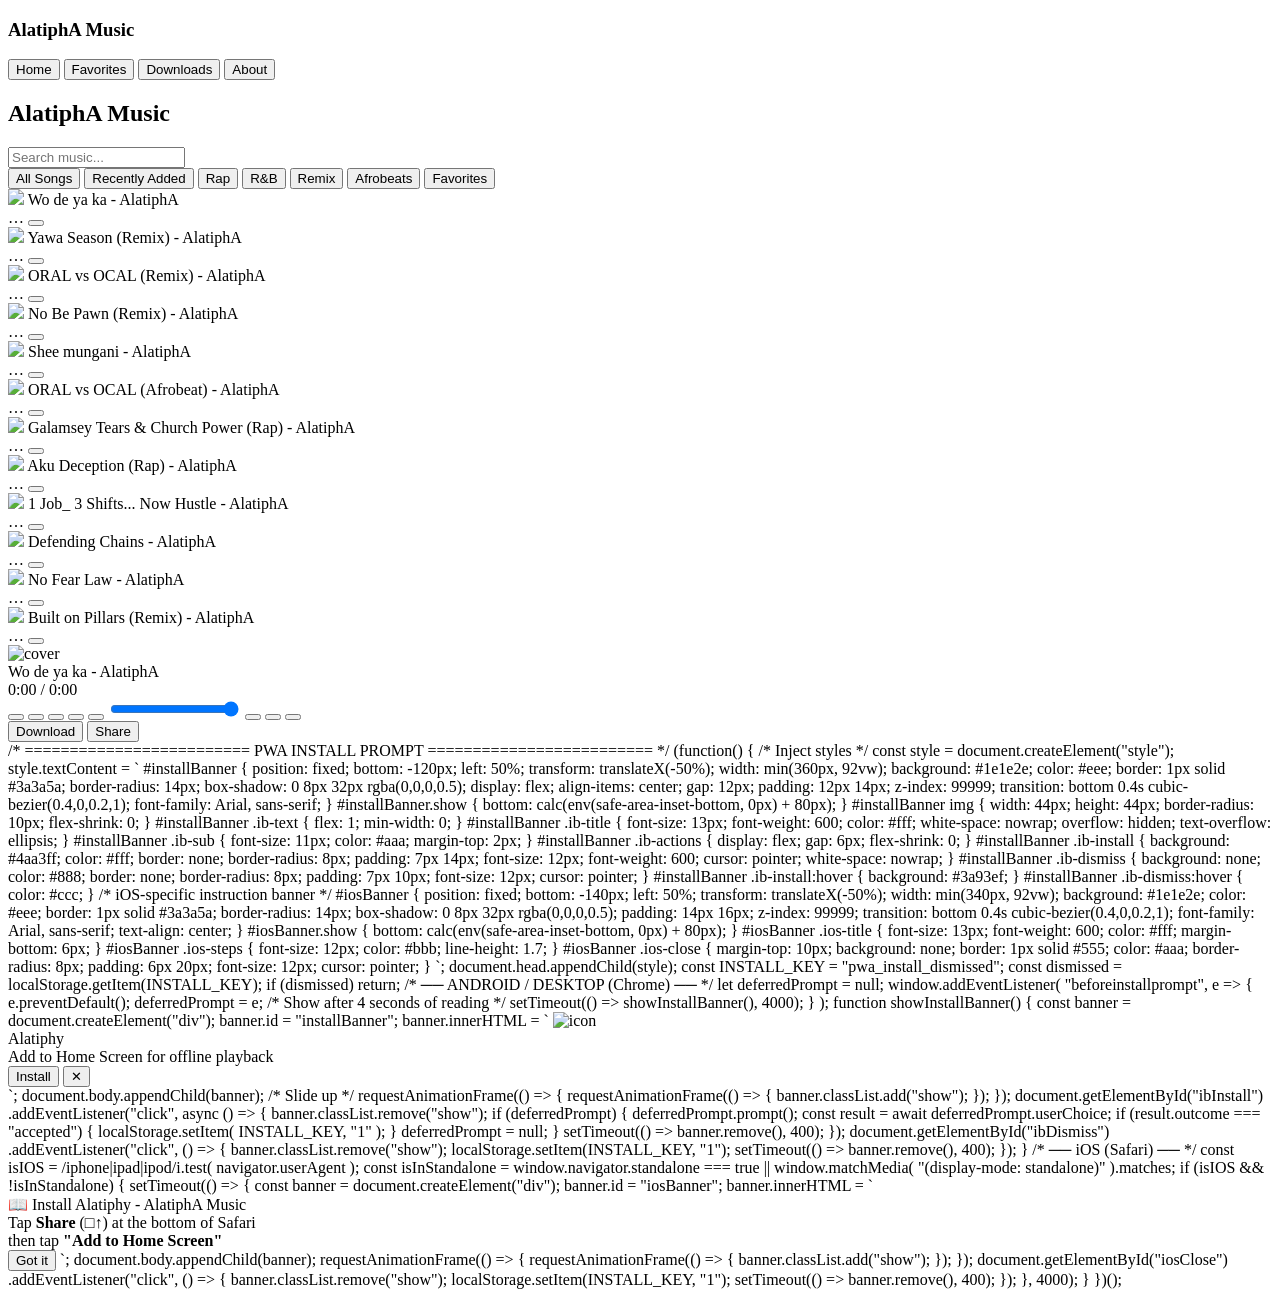
==== index.html @ 7be4a934 "Update version from v2 Beta 1 to v2 Beta 2" ====
<!DOCTYPE html>
<html lang="en">
<head>
<meta charset="UTF-8">
<meta name="viewport"
content="width=device-width, initial-scale=1.0">

<title>Alatiphy - AlatiphA Music</title>

<link rel="stylesheet"
href="https://cdnjs.cloudflare.com/ajax/libs/font-awesome/7.0.1/css/all.min.css"/>

<!-- Android -->
<link rel="manifest" href="manifest.json">
<meta name="theme-color" content="#956433">
<link rel="apple-touch-icon" href="icon-192.png">

<!-- iPhone -->
<meta name="apple-mobile-web-app-capable"
content="yes">

<meta name="apple-mobile-web-app-status-bar-style"
content="black-translucent">


  <link rel="preload"
        as="image"
        href="https://blogger.googleusercontent.com/img/b/R29vZ2xl/AVvXsEi0_lQRpa_X50T-4zAAYHZUqeUjqDb-JkeOgmg31u_2Apnsut3Nfe_zrvW1rqOq7aKxEjzgxcv2ndc7CC-Jo_9O0pbmva3vn8N0xqiscfAah_frGjHgAsiSpwJSqnV976_5FtENJDnyuIcSEpW0T-LBQctvRczjy54IvEGCb86MXy2_CVCZphGwj2NjV6uc/s500/AlatiphA_Music_Animation.png">

</head>
<body>
<div id="menu-overlay" class="menu-overlay"></div>

<div id="side-menu" class="side-menu">
  <div class="menu-content">

    <h3>AlatiphA Music</h3>

    <button class="menu-item" data-view="home">Home</button>
<button class="menu-item" data-view="favorites">Favorites</button>
<button class="menu-item" data-view="downloads">Downloads</button>
<button class="menu-item" data-view="about">About</button>

  </div>
</div>

<div class="app">
  <h2>
  <i id="menu-toggle" class="fas fa-bars"></i>
  AlatiphA Music
</h2>
  
  <div class="search-container">
    <input type="text" id="search" placeholder="Search music...">
    <button id="clear-search" class="clear-btn"><i class="fas fa-times"></i></button>
  </div>

<div class="filter-tabs">

<button class="tab-btn active"
data-playlist="all">
All Songs
</button>

<button class="tab-btn"
data-playlist="recentlyadded">
Recently Added 
</button>

<button class="tab-btn"
data-playlist="rap">
Rap
</button>

<button class="tab-btn"
data-playlist="rnb">
R&B
</button>

<button class="tab-btn"
data-playlist="remix">
Remix
</button>

<button class="tab-btn"
data-playlist="afrobeats">
Afrobeats
</button>

<button id="tab-favorites"
class="tab-btn">
<i class="fas fa-heart"></i>
Favorites
</button>

</div>
  
  <div id="list"></div>
</div>

<div class="player">
  <img id="cover" src="" alt="cover" />
  
  <div class="info">
    <div id="title">No song selected</div>
    <div id="time">0:00 / 0:00</div>
    <div class="bar" id="bar">
      <div id="progress"></div>
    </div>
  </div>

  <div class="controls">
      <button id="shuffle"><i class="fas fa-random"></i></button>
      
    <button id="prev"><i class="fas fa-backward"></i></button>
    <button id="play" class="play-btn"><i class="fas fa-play"></i></button>
    <button id="next"><i class="fas fa-forward"></i></button>

    <button id="repeat"><i class="fas fa-redo"></i></button>
    <input id="volume" type="range" min="0" max="1" step="0.01" value="1">
    <button id="mute"><i class="fas fa-volume-up"></i></button>
    <button id="menu-btn"><i class="fas fa-ellipsis-v"></i></button>
      <button id="collapse-btn"><i class="fas fa-chevron-down"></i></button>
  </div>

    <div id="menu" class="menu-popup">
    <button id="menu-download"><i class="fas fa-download"></i> Download</button>
    <button id="menu-share"><i class="fas fa-share-alt"></i> Share</button>
  </div>

  <audio id="audio" preload="metadata"></audio>
</div>

<link rel="stylesheet" href="style.css">

<script>
(function(){

// =======================
// DOM LAYER
// =======================
const DOM = {
  audio: document.getElementById("audio"),
  list: document.getElementById("list"),
  playBtn: document.getElementById("play"),
  muteBtn: document.getElementById("mute"),
  volume: document.getElementById("volume"),
  menuBtn: document.getElementById("menu-btn"),
  menuPopup: document.getElementById("menu"),
  menuDownload: document.getElementById("menu-download"),
  menuShare: document.getElementById("menu-share"),
  bar: document.getElementById("bar"),
  search: document.getElementById("search"),
  clearBtn: document.getElementById("clear-search"),
  tabFavorites: document.getElementById("tab-favorites"),
  repeatBtn: document.getElementById("repeat"),
  shuffleBtn: document.getElementById("shuffle"),
  player: document.querySelector(".player"),
  collapseBtn: document.getElementById("collapse-btn"),
  cover: document.getElementById("cover"),
  title: document.getElementById("title"),
  time: document.getElementById("time"),
  progress: document.getElementById("progress"),

  sideMenu: document.getElementById("side-menu"),
  overlay: document.getElementById("menu-overlay"),
  menuToggle: document.getElementById("menu-toggle")
};


// =======================
// DATA (SONGS)
// =======================

const COVER =
"https://blogger.googleusercontent.com/img/b/R29vZ2xl/AVvXsEi0_lQRpa_X50T-4zAAYHZUqeUjqDb-JkeOgmg31u_2Apnsut3Nfe_zrvW1rqOq7aKxEjzgxcv2ndc7CC-Jo_9O0pbmva3vn8N0xqiscfAah_frGjHgAsiSpwJSqnV976_5FtENJDnyuIcSEpW0T-LBQctvRczjy54IvEGCb86MXy2_CVCZphGwj2NjV6uc/s500/AlatiphA_Music_Animation.png";

const songs = [
{ 
   title: "Wo de ya ka - AlatiphA", 
   src: "https://archive.org/download/too-big-for-their-games-alatiph-a-ai-mp-3-160-k/Wo%20de%20ya%20ka%20-%20AlatiphA%20AI%28MP3_160K%29.mp3", 
   tags: ["rap", "afrobeats"]
},

{ title: "Yawa Season (Remix) - AlatiphA", 
  src: "https://archive.org/download/no-be-pawn-remix-alatiph-a-mp-3-160-k/Yawa%20Season%20%28Remix%29%20-%20AlatiphA%28MP3_160K%29.mp3", 
   tags: ["rap", "remix"]
},

{ 
   title: "ORAL vs OCAL (Remix) - AlatiphA", 
   src: "https://archive.org/download/no-be-pawn-remix-alatiph-a-mp-3-160-k/ORAL%20vs%20OCAL%20%28Remix%29%20-%20AlatiphA%28MP3_160K%29.mp3", 
   tags: ["rap", "remix"]
},

{ 
   title: "No Be Pawn (Remix) - AlatiphA", 
   src: "https://archive.org/download/no-be-pawn-remix-alatiph-a-mp-3-160-k/No%20Be%20Pawn%20%28Remix%29%20-%20AlatiphA%28MP3_160K%29.mp3", 
   tags: ["rap", "remix"]
},

{
   title: "Shee mungani - AlatiphA", 
   src: "https://archive.org/download/too-big-for-their-games-alatiph-a-ai-mp-3-160-k/Shee%20mungani%20-%20AlatiphA%20AI%28MP3_160K%29.mp3", 
   tags: ["rap", "afrobeats"]
},

{ 
   title: "ORAL vs OCAL (Afrobeat) - AlatiphA",     
   src: "https://archive.org/download/no-be-pawn-remix-alatiph-a-mp-3-160-k/ORAL%20vs%20OCAL%20-%20AlatiphA%28MP3_160K%29.mp3", 
   tags: ["rap", "afrobeats"]
},

{ 
   title: "Galamsey Tears & Church Power (Rap) - AlatiphA", 
   src: "https://archive.org/download/wins-only-reset-on-course-rap-alatiph-a/Galamsey%20Tears%20%26%20Church%20Power%20%28Rap%29%20-%20AlatiphA.mp3", 
   tags: ["rap", "recentlyadded"]
},

{ 
   title: "Aku Deception (Rap) - AlatiphA", 
   src: "https://archive.org/download/wins-only-reset-on-course-rap-alatiph-a/Aku%20Deception%20%28Rap%29%20-%20AlatiphA.mp3", 
   tags: ["rap", "recentlyadded"]
}, 

{ 
   title: "1 Job_ 3 Shifts... Now Hustle - AlatiphA", 
   src: "https://archive.org/download/too-big-for-their-games-alatiph-a-ai-mp-3-160-k/1%20Job_%203%20Shifts...%20Now%20Hustle%28MP3_160K%29.mp3", 
   tags: ["rap", "recentlyadded"]
},

{ 
   title: "Defending Chains - AlatiphA", 
   src: "https://archive.org/download/beyond-the-headlines-nyaba-diaries-alatiph-a/Defending%20Chains%20-%20AlatiphA.mp3", 
   tags: ["rap", "recentlyadded"]
},

{ 
   title: "No Fear Law - AlatiphA", 
   src: "https://archive.org/download/beyond-the-headlines-nyaba-diaries-alatiph-a/No%20Fear%20Law%20-%20AlatiphA.mp3", 
   tags: ["rap", "recentlyadded"]
},

{ 
   title: "Built on Pillars (Remix) - AlatiphA", 
   src: "https://archive.org/download/built-on-pillars-alatiph-a/Built%20on%20Pillars%20%28Remix%29%20-%20AlatiphA.mp3", 
   tags: ["remix", "recentlyadded"]
}
  ];


// =======================
// STATE LAYER
// =======================
const STATE = {
  songs: songs,
  
  db: null,
  downloadedSongs: {}, 

  currentIndex: (() => {
  const i = parseInt(localStorage.getItem("index"));
  return isNaN(i) ? 0 : i;
})(),

  favorites: JSON.parse(localStorage.getItem("favorites")) || [],
  activePlaylist: "all",
  showFavoritesOnly: false,
  shuffle: false,
  repeat: localStorage.getItem("repeat") || "off",
  isMuted: JSON.parse(localStorage.getItem("muted")) || false,
lastVolume: parseFloat(localStorage.getItem("volume")) || 1,
  isMini: false,
  isSeeking: false,
  view: "home", 
  touchStartTime: 0,
  isSwipeAllowed: false,
  durations: {}, 
  renderTimer: null, 
  nextBufferAudio: new Audio()
};

const DURATION_KEY = "alatipha_durations_v2";

try {
  const cached = JSON.parse(localStorage.getItem(DURATION_KEY));

  if (cached && typeof cached === "object") {
    STATE.durations = cached.durations || {};
    STATE.durationHash = cached.hash || "";
  }

} catch (e) {
  STATE.durations = {};
  STATE.durationHash = "";
}

function generateSongHash() {
  return STATE.songs.map(s => s.src).join("|");
}

console.log("Songs loaded:", STATE.songs.length);

//DURATION LOADER 
function loadDurations() {

  const currentHash = generateSongHash();

  // ✅ If songs unchanged and durations exist → STOP
  if (
    STATE.durationHash === currentHash &&
    Object.keys(STATE.durations).length === STATE.songs.length
  ) {
    console.log("Durations already cached. Skipping scan.");
    return;
  }

  console.log("Scanning durations...");

  STATE.durationHash = currentHash;

  let index = 0;

  function scanNext() {

    if (index >= STATE.songs.length) {
      console.log("Duration scan complete.");
      saveDurations();
      return;
    }

    // skip already cached
    if (STATE.durations[index]) {
      index++;
      scanNext();
      return;
    }

    const audio = new Audio();
    audio.src = STATE.songs[index].src;
    audio.preload = "metadata";

    audio.addEventListener("loadedmetadata", () => {

      const duration = audio.duration;

      if (duration && isFinite(duration)) {
        STATE.durations[index] = duration;

        // Save progressively (safe)
        saveDurations();

        // Update only that item visually
        updateSingleDuration(index, duration);
      }

      index++;

      // throttle to avoid UI lag
      setTimeout(scanNext, 150);
    });

    audio.addEventListener("error", () => {
      index++;
      setTimeout(scanNext, 150);
    });
  }

  scanNext();
}

/* ===== UPDATE DURATION ===== */

function updateSingleDuration(index, duration) {

  const el = DOM.list.querySelector(
    `.song[data-index="${index}"] .duration`
  );

  if (el) {
    el.textContent = formatTime(duration);
  }
}

/* ===== SAVE DURATIONS ===== */
function saveDurations() {
  try {
    localStorage.setItem(
      DURATION_KEY,
      JSON.stringify({
        durations: STATE.durations,
        hash: STATE.durationHash
      })
    );
  } catch (e) {
    console.log("Duration save failed", e);
  }
}


// =======================
// INDEXED DB
// =======================

const DB = {
  name: "AlatiphAMusicDB",
  version: 1,
  database: null
};

// OPEN DATABASE
function openDatabase() {

  return new Promise((resolve, reject) => {

    const request = indexedDB.open(
      DB.name,
      DB.version
    );

    // CREATE TABLES
    request.onupgradeneeded = function (event) {

      const db = event.target.result;

      // SONG STORAGE
      if (!db.objectStoreNames.contains("songs")) {

        const store = db.createObjectStore(
          "songs",
          { keyPath: "id" }
        );

        store.createIndex(
          "title",
          "title",
          { unique: false }
        );
      }
    };

    // SUCCESS
    request.onsuccess = function (event) {

      DB.database = event.target.result;

      console.log("IndexedDB ready");

      resolve(DB.database);
    };

    // ERROR
    request.onerror = function (event) {

      console.error(
        "IndexedDB failed",
        event.target.error
      );

      reject(event.target.error);
    };
  });
}

/* ===== SAVE SONG ===== */
  
function saveSongToDB(songData) {

  return new Promise((resolve, reject) => {

    try {

      const transaction = DB.database.transaction(
        ["songs"],
        "readwrite"
      );

      const store = transaction.objectStore("songs");

      const request = store.put(songData);

      request.onsuccess = () => {
        resolve(true);
      };

      request.onerror = (event) => {

        console.error(
          "Failed to save song",
          event.target.error
        );

        reject(event.target.error);
      };

    } catch (err) {

      console.error(err);

      reject(err);
    }
  });
}

/* ===== GET SONGS ===== */
  
function getSongFromDB(id) {

  return new Promise((resolve, reject) => {

    try {

      const transaction = DB.database.transaction(
        ["songs"],
        "readonly"
      );

      const store = transaction.objectStore("songs");

      const request = store.get(id);

      request.onsuccess = () => {
        resolve(request.result || null);
      };

      request.onerror = (event) => {

        console.error(
          "Failed to get song",
          event.target.error
        );

        reject(event.target.error);
      };

    } catch (err) {

      console.error(err);

      reject(err);
    }
  });
}

// GET ALL DOWNLOADED SONGS
function getAllDownloadedSongs() {

  return new Promise((resolve, reject) => {

    try {

      const transaction = DB.database.transaction(
        ["songs"],
        "readonly"
      );

      const store = transaction.objectStore("songs");

      const request = store.getAll();

      request.onsuccess = () => {
        resolve(request.result || []);
      };

      request.onerror = (event) => {

        console.error(
          "Failed to load downloads",
          event.target.error
        );

        reject(event.target.error);
      };

    } catch (err) {

      console.error(err);

      reject(err);
    }
  });
}


// =======================
// LOGIC
// =======================

/* ===== SCHEDULE RENDER ===== */
function scheduleRender() {

  if (STATE.renderTimer) return;

  STATE.renderTimer = requestAnimationFrame(() => {
    renderList(DOM.search.value);
    STATE.renderTimer = null;
  });
}

/* ===== LOAD SONG ===== */
async function loadSong() {

  const song = STATE.songs[STATE.currentIndex];
  if (!song) return;

  try {

    let src = song.src;

    // USE DOWNLOADED BLOB IF AVAILABLE
    if (STATE.downloadedSongs[song.src]) {

      src = URL.createObjectURL(
        STATE.downloadedSongs[song.src].blob
      );
    }

    DOM.audio.src = src;

    DOM.cover.src = song.cover || COVER || "";

    if (!DOM.cover.src) {
      DOM.cover.src = COVER;
    }

    DOM.title.innerHTML =
      `<span data-title="${song.title}">
        ${song.title}
      </span>`;

    DOM.cover.classList.add("loading");

    DOM.audio.addEventListener("canplay", () => {
      DOM.cover.classList.remove("loading");
    }, { once: true });

    updateMarquee();

    DOM.playBtn.innerHTML =
      '<i class="fas fa-play"></i>';

    DOM.playBtn.classList.remove("pause");

    highlightActiveTrack();

  } catch (err) {

    console.error("loadSong failed", err);
  }
}

/* ===== PLAY SONG ===== */
function playSong() {

  DOM.audio.play()

    .then(() => {

      DOM.playBtn.innerHTML =
        '<i class="fas fa-pause"></i>';

      DOM.playBtn.classList.add("pause");

      DOM.cover.classList.add("playing");

      setTimeout(preloadNextTrack, 200);

      savePlaybackState(true);
    })

    .catch(err => {

      console.error("Playback failed", err);

      DOM.playBtn.innerHTML =
        '<i class="fas fa-play"></i>';

      DOM.playBtn.classList.remove("pause");

      DOM.cover.classList.remove("playing");

      savePlaybackState(false);
    });
}

/* ===== PLAY SONG ===== */
function pauseSong(){

  DOM.audio.pause();

  savePlaybackState(false);

  DOM.playBtn.innerHTML =
    '<i class="fas fa-play"></i>';

  DOM.playBtn.classList.remove("pause");

  DOM.cover.classList.remove("playing");
}

/* ===== NEXT SONG ===== */
function nextSong(){
  STATE.currentIndex =
    (STATE.currentIndex + 1) % STATE.songs.length;

  saveState();
  loadSong();
  playSong();
}

/* ===== PREVIOUS SONG ===== */
function prevSong(){
  STATE.currentIndex =
    (STATE.currentIndex - 1 + STATE.songs.length) % STATE.songs.length;

  saveState();
  loadSong();
  playSong();
}

/* ===== UPDATE REPEAT BUTTON ===== */
function updateRepeatButton() {

  DOM.repeatBtn.classList.remove("active");

  if (STATE.repeat === "off") {
    DOM.repeatBtn.innerHTML = '<i class="fas fa-redo"></i>';
  }

  if (STATE.repeat === "one") {
    DOM.repeatBtn.classList.add("active");
    DOM.repeatBtn.innerHTML = '<i class="fas fa-redo"></i>';
  }

  if (STATE.repeat === "all") {
    DOM.repeatBtn.classList.add("active");
    DOM.repeatBtn.innerHTML = '<i class="fas fa-repeat"></i>';
  }
}

/* ===== PRELOAD NEXT TRACK ===== */
function preloadNextTrack() {

  const nextIndex = getNextIndex("next");
  if (nextIndex === null) return;

  const nextSong = STATE.songs[nextIndex];
  if (!nextSong) return;

  if (STATE.nextBufferAudio.src === nextSong.src) return;

  STATE.nextSongIndex = nextIndex;

  STATE.nextBufferAudio.src = nextSong.src;
  STATE.nextBufferAudio.load();

  STATE.nextBufferAudio.play()
    .then(() => {
      STATE.nextBufferAudio.pause();
      STATE.nextBufferAudio.currentTime = 0;
    })
    .catch(() => {});
}

/* ===== SAVE STATE ===== */
function saveState(){
  localStorage.setItem("index", STATE.currentIndex);
}

/* ===== SAVE PLAYLIST STATE ===== */
function savePlaybackState(isPlaying) {
  localStorage.setItem("isPlaying", isPlaying);
}

/* ===== RENDER LIST ===== */
function renderList(filter=""){

  DOM.list.innerHTML = "";

  const playlist = getCurrentPlaylist();

  playlist.forEach(item => {

    const song = item.song;
    const i = item.index;

    const hasFilter = filter.trim() !== "";
    const isMatch = song.title.toLowerCase().includes(filter.toLowerCase());
    const isCurrent = i === STATE.currentIndex;

// Only filter when user is actually searching
if (hasFilter && !isMatch && !isCurrent) return;

    const div = document.createElement("div");
    div.className = "song";
    
    if (isDownloaded(i)) {
  div.classList.add("downloaded");
}

    div.dataset.index = i;

    const isFav = STATE.favorites.includes(i);

    const duration = STATE.durations[i];

div.innerHTML = `
  <img src="${song.cover || COVER}">
  <span>${song.title}</span>

  <div class="song-right">
    <span class="duration">
      ${duration ? formatTime(duration) : "…"}
    </span>

    <button class="heart ${isFav ? "liked" : ""}">
      <i class="${isFav ? "fas" : "far"} fa-heart"></i>
    </button>
  </div>
`;

    // play
    div.onclick = (e) => {

  if (e.target.closest(".heart")) return;

  if (STATE.currentIndex === i) {
    // toggle play/pause instead
    DOM.audio.paused ? playSong() : pauseSong();
    return;
  }

  STATE.currentIndex = i;

  loadSong();
  playSong();
  highlightActiveTrack();
  saveState();
};

    // favorite
    div.querySelector(".heart").onclick = (e)=>{
      e.stopPropagation();

      if(STATE.favorites.includes(i)){
        STATE.favorites =
          STATE.favorites.filter(x=>x!==i);
      }else{
        STATE.favorites.push(i);
      }

      localStorage.setItem(
        "favorites",
        JSON.stringify(STATE.favorites)
      );

      renderList(DOM.search.value);
    };

    DOM.list.appendChild(div);
  });

}

/* ===== UPDATE MARQUEE ===== */
function updateMarquee() {

  const span = DOM.title.querySelector("span");
  if (!span) return;

  // reset first
  DOM.title.classList.remove("marquee");
  span.style.animationDuration = "0s";

  // WAIT for layout to settle properly
  setTimeout(() => {

    const textWidth = span.scrollWidth;
    const containerWidth = DOM.title.clientWidth;

    // debug (optional)
    // console.log({ textWidth, containerWidth });

    if (textWidth > containerWidth) {

      // slower base speed
let speed = 30;

// even slower in mini player (feels more natural)
if (STATE.isMini) speed = 22;

const gap = STATE.isMini ? 40 : 60;
const distance = textWidth + gap;

// minimum duration so short overflow doesn't rush
let duration = distance / speed;
duration = Math.max(duration, 6); // never faster than 6s

span.style.animationDuration = duration + "s";

      span.style.animationDuration = duration + "s";

      DOM.title.classList.add("marquee");
    }

  }, 50); // small delay is key
}

/* ===== UPDATE TIME ===== */
function updateTime(){
  if(!DOM.audio.duration) return;

  if (!STATE.isSeeking) {
  DOM.progress.style.width =
    (DOM.audio.currentTime / DOM.audio.duration) * 100 + "%";
}

  DOM.time.textContent =
    formatTime(DOM.audio.currentTime) +
    " / " +
    formatTime(DOM.audio.duration);
}

/* ===== FORMAT TIME ===== */
function formatTime(s) {

  if (
    s === undefined ||
    s === null ||
    isNaN(s) ||
    !isFinite(s)
  ) {
    return "0:00";
  }

  const m = Math.floor(s / 60);
  const sec = Math.floor(s % 60);

  return m + ":" + (sec < 10 ? "0" : "") + sec;
}

function getPlaylistByTag(tag){

  const normalized = (tag || "").toLowerCase();

  return STATE.songs
    .map((song, index) => ({ song, index }))
    .filter(item => {

      if(normalized === "all") return true;

      if(!item.song.tags) return false;

      return item.song.tags
        .map(t => t.toLowerCase())
        .includes(normalized);

    });
}

function getCurrentPlaylist(){

  // DOWNLOADS VIEW
  if (STATE.view === "downloads") {

    return STATE.songs
      .map((song, index) => ({ song, index }))
      .filter(item => isDownloaded(item.index));
  }

  // FAVORITES VIEW
  if (STATE.showFavoritesOnly){

    return STATE.songs
      .map((song,index)=>({song,index}))
      .filter(item => STATE.favorites.includes(item.index));
  }

  // NORMAL PLAYLISTS
  return getPlaylistByTag(STATE.activePlaylist);
}

// SWITCH VIEW HELPER 

function resetUIState() {
  DOM.search.value = "";
  DOM.clearBtn.style.display = "none";
}

// SWITCH VIEW 
function switchView(view) {

  STATE.view = view;

  resetUIState();

  // RESET FAVORITES MODE
  STATE.showFavoritesOnly = false;

  if (view === "home") {

    STATE.activePlaylist = "all";

    renderList();

    setTimeout(highlightActiveTrack, 50);
  }

  else if (view === "favorites") {

    STATE.showFavoritesOnly = true;

    renderList();

    setTimeout(highlightActiveTrack, 50);
  }

  else if (view === "downloads") {

    renderDownloads();
  }

  else if (view === "about") {

    showAbout();
  }

  updateActiveTab();
}

/* =========================
   RENDER DOWNLOADS
========================= */

async function renderDownloads() {

  DOM.list.innerHTML =
    `<div style="padding:15px;">
      Loading downloads...
    </div>`;

  try {

    const downloads = await getAllDownloadedSongs();

    DOM.list.innerHTML = "";

    if (!downloads.length) {

      DOM.list.innerHTML =
        `<div style="padding:15px;">
          No downloaded songs yet
        </div>`;

      return;
    }

    STATE.songs.forEach((song, originalIndex) => {

  const download =
    STATE.downloadedSongs[song.src];

  if (!download) return;

      const div = document.createElement("div");

      div.className = "song";
      div.dataset.index = originalIndex;

      const isFav =
        STATE.favorites.includes(originalIndex);

      div.innerHTML = `
        <img src="${song.cover || COVER}">

        <span>${song.title}</span>

        <div class="song-right">

          <button class="heart ${isFav ? "liked" : ""}">
            <i class="${isFav ? "fas" : "far"} fa-heart"></i>
          </button>

        </div>
      `;

      // PLAY
      div.onclick = (e) => {

  if (e.target.closest(".heart")) return;

  STATE.currentIndex = originalIndex;

  loadSong();
  playSong();
  highlightActiveTrack();
  saveState();
};

      // FAVORITE
      div.querySelector(".heart").onclick = (e) => {

        e.stopPropagation();

        if (STATE.favorites.includes(originalIndex)) {

          STATE.favorites =
            STATE.favorites.filter(
              x => x !== originalIndex
            );

        } else {

          STATE.favorites.push(originalIndex);
        }

        localStorage.setItem(
          "favorites",
          JSON.stringify(STATE.favorites)
        );

        renderDownloads();
      };

      DOM.list.appendChild(div);
    });

    highlightActiveTrack();

  } catch (err) {

    console.error(err);

    DOM.list.innerHTML =
      `<div style="padding:15px;">
        Failed to load downloads
      </div>`;
  }
}
  

/* =========================
   ABOUT
========================= */

function showAbout() {

  DOM.list.innerHTML = `
    <div style="padding:15px; line-height:1.6;">
      <h3>AlatiphA Music</h3>
      <p>With AlatiphA, it’s easy to listen to tailored online and offline music on your phone, your computer, your tablet and more.</p>
      <p>Version: v2 Beta 2</p>
    </div>
  `;
}

/* =========================
   NAVIGATION 
========================= */

/* 🔥 SOURCE OF TRUTH FOR NAVIGATION */
function getNextIndex(direction = "next") {

  const playlist = getCurrentPlaylist();
  if (!playlist.length) return null;

  const currentPos = playlist.findIndex(
    item => item.index === STATE.currentIndex
  );

  if (currentPos === -1) return null;

  // REPEAT ONE
  if (STATE.repeat === "one") {
    return STATE.currentIndex;
  }

  // SHUFFLE
  if (STATE.shuffle) {

    if (playlist.length === 1) return STATE.currentIndex;

    let newPos;

    do {
      newPos = Math.floor(Math.random() * playlist.length);
    } while (playlist[newPos].index === STATE.currentIndex);

    return playlist[newPos].index;
  }

  // NORMAL MOVE
  let newPos = direction === "next"
    ? currentPos + 1
    : currentPos - 1;

  // REPEAT ALL
  if (STATE.repeat === "all") {
    if (newPos >= playlist.length) newPos = 0;
    if (newPos < 0) newPos = playlist.length - 1;
  }

  // REPEAT OFF
  if (STATE.repeat === "off") {
    if (newPos >= playlist.length || newPos < 0) {
      return null;
    }
  }

  return playlist[newPos].index;
}

//SHUFFLE 
function updateShuffleButton() {
  DOM.shuffleBtn.classList.toggle("active", STATE.shuffle);
}

//VOLUME & MUTE 
function updateVolumeUI() {

  DOM.volume.value = STATE.isMuted ? 0 : STATE.lastVolume;

  if (STATE.isMuted || STATE.lastVolume === 0) {
    DOM.muteBtn.innerHTML = '<i class="fas fa-volume-mute"></i>';
    DOM.muteBtn.classList.add("active");
  } else {
    DOM.muteBtn.innerHTML = '<i class="fas fa-volume-up"></i>';
    DOM.muteBtn.classList.remove("active");
  }
}

function applyVolume() {

  DOM.audio.volume = STATE.isMuted ? 0 : STATE.lastVolume;

  updateVolumeUI();
}

//TIME UPDATER 
function seek(e) {

  const rect = DOM.bar.getBoundingClientRect();
  const x = e.touches ? e.touches[0].clientX : e.clientX;

  let percent = (x - rect.left) / rect.width;

  percent = Math.max(0, Math.min(1, percent));

  DOM.progress.style.width = (percent * 100) + "%";

  if (DOM.audio.duration) {
    DOM.audio.currentTime = percent * DOM.audio.duration;
  }
}

DOM.bar.addEventListener("click", seek);

//Start dragging
DOM.bar.addEventListener("mousedown", (e) => {
  STATE.isSeeking = true;
  seek(e);
});

DOM.bar.addEventListener("touchstart", (e) => {
  STATE.isSeeking = true;
  seek(e);
});

//Move while dragging
document.addEventListener("mousemove", (e) => {
  if (!STATE.isSeeking) return;
  seek(e);
});

document.addEventListener("touchmove", (e) => {
  if (!STATE.isSeeking) return;
  seek(e);
});

//End dragging
document.addEventListener("mouseup", () => {
  STATE.isSeeking = false;
});

document.addEventListener("touchend", () => {
  STATE.isSeeking = false;
});

//Prevent page scroll while dragging on mobile:
DOM.bar.addEventListener("touchmove", (e) => {
  if (STATE.isSeeking) e.preventDefault();
}, { passive: false });

//HIGHLIGHTING TRACKS
function highlightActiveTrack() {

  const current = document.querySelector(".song.active");
  if (current) current.classList.remove("active");

  const active = DOM.list.querySelector(
    `.song[data-index="${STATE.currentIndex}"]`
  );

  if (active) {
    active.classList.add("active");

    requestAnimationFrame(() => {
      active.scrollIntoView({
        block: "nearest",
        behavior: "smooth"
      });
    });
  }
}

/* ===== DEBOUNCE ===== */
function debounce(fn, delay = 200) {
  let timer;

  return function (...args) {
    clearTimeout(timer);
    timer = setTimeout(() => fn.apply(this, args), delay);
  };
}

const handleSearch = debounce((value) => {
  renderList(value);

  // only scroll when search is empty
  if (!value) {
    setTimeout(() => {
      highlightActiveTrack();
    }, 50);
  }
}, 200);

function getCurrentSong() {
  return STATE.songs[STATE.currentIndex] || null;
}

function isDownloaded(index) {

  const song = STATE.songs[index];
  if (!song) return false;

  return !!STATE.downloadedSongs[song.src];
}

async function loadDownloadedSongsMap() {

  try {

    const downloads = await getAllDownloadedSongs();

    STATE.downloadedSongs = {};

    downloads.forEach(item => {
      STATE.downloadedSongs[item.id] = item;
    });

  } catch (err) {

    console.error("Failed loading download map", err);
  }
}


// =======================
// SWIPE GESTURES
// =======================

DOM.player.addEventListener("touchstart", (e) => {

  STATE.isSwipeAllowed = !e.target.closest(
    ".bar, #volume, button, input"
  );

  if (!STATE.isSwipeAllowed) return;

  const touch = e.touches[0];

  STATE.touchStartX = touch.clientX;
  STATE.touchStartY = touch.clientY;
  STATE.touchStartTime = Date.now();
});

DOM.player.addEventListener("touchend", (e) => {

  if (!STATE.isSwipeAllowed || STATE.isSeeking) return;

  const touch = e.changedTouches[0];

  STATE.touchEndX = touch.clientX;
  STATE.touchEndY = touch.clientY;

  const timeTaken = Date.now() - STATE.touchStartTime;

  handleSwipe(timeTaken);
});

function handleSwipe(timeTaken) {

  const dx = STATE.touchEndX - STATE.touchStartX;
  const dy = STATE.touchEndY - STATE.touchStartY;

  const absX = Math.abs(dx);
  const absY = Math.abs(dy);

  // distance thresholds
  const minDistance = 60;

  // velocity (px per ms)
  const velocityX = absX / timeTaken;
  const velocityY = absY / timeTaken;

  // fast swipe threshold
  const fastSwipe = 0.4;

  // ignore tiny movement
  if (absX < 20 && absY < 20) return;

  // HORIZONTAL
  if (absX > absY) {

    const isFast = velocityX > fastSwipe;

    if (absX > minDistance || isFast) {

      if (dx < 0) {

  const nextIndex = getNextIndex("next");

  if (nextIndex === null) return;

  STATE.currentIndex = nextIndex;

} else {

  const prevIndex = getNextIndex("prev");

  if (prevIndex === null) return;

  STATE.currentIndex = prevIndex;
}

saveState();
loadSong();
playSong();
highlightActiveTrack();     
    }
  }

  // VERTICAL
  else {

    const isFast = velocityY > fastSwipe;

    if (absY > minDistance || isFast) {

      if (dy > 0) {
        // DOWN → COLLAPSE
        STATE.isMini = true;
        DOM.player.classList.add("mini");
           setTimeout(updateMarquee, 80);
      } else {
        // UP → EXPAND
        STATE.isMini = false;
        DOM.player.classList.remove("mini");
          setTimeout(updateMarquee, 80);
      }
    }
  }
}


// =======================
// EVENTS
// =======================

DOM.playBtn.onclick = () => {
  DOM.audio.paused ? playSong() : pauseSong();
};

//NEXT BUTTON 
document.getElementById("next").onclick = () => {

  const nextIndex = getNextIndex("next");

  if (nextIndex === null) {
    pauseSong();
    return;
  }

  STATE.currentIndex = nextIndex;

  loadSong();
  playSong();
  highlightActiveTrack();
  saveState();
};

//PREVIOUS BUTTON  
document.getElementById("prev").onclick = () => {

  const prevIndex = getNextIndex("prev");

  if (prevIndex === null) return;

  STATE.currentIndex = prevIndex;

  loadSong();
  playSong();
  highlightActiveTrack();
  saveState();
};

DOM.clearBtn.onclick = () => {

  DOM.search.value = "";

  DOM.clearBtn.style.display = "none";

  renderList("");

setTimeout(() => {
  highlightActiveTrack();
}, 50);

  DOM.search.focus();
};

DOM.audio.addEventListener("timeupdate", updateTime);

//AUDIO
DOM.audio.addEventListener("ended", function () {

  // REPEAT ONE
  if (STATE.repeat === "one") {

    DOM.audio.currentTime = 0;
    playSong();
    return;
  }

  const nextIndex = getNextIndex("next");

  // END OF PLAYLIST
  if (nextIndex === null) {

    // repeat all fallback
    if (STATE.repeat === "all") {

      const playlist = getCurrentPlaylist();

      if (playlist.length) {

        STATE.currentIndex = playlist[0].index;

        loadSong();
        playSong();
        highlightActiveTrack();
        saveState();
      }
    }

    else {

      pauseSong();
      DOM.audio.currentTime = 0;
    }

    return;
  }

  STATE.currentIndex = nextIndex;

  loadSong();
  playSong();
  highlightActiveTrack();
  saveState();
});

// MENU
if (DOM.menuToggle && DOM.overlay && DOM.sideMenu) {

  DOM.menuToggle.onclick = () => {
    DOM.sideMenu.classList.add("open");
    DOM.overlay.classList.add("show");
  };

  DOM.overlay.onclick = () => {
    DOM.sideMenu.classList.remove("open");
    DOM.overlay.classList.remove("show");
  };
}

// SIDE MENU NAVIGATION 
document.querySelectorAll(".menu-item").forEach(btn => {
  btn.onclick = () => {

    const view = btn.dataset.view;
    STATE.view = view;

    DOM.sideMenu.classList.remove("open");
    DOM.overlay.classList.remove("show");

    switchView(view);
  };
});


// COLLAPSE PLAYER
DOM.collapseBtn.onclick = () => {

  STATE.isMini = !STATE.isMini;

  DOM.player.classList.toggle("mini", STATE.isMini);

  // re-measure title after layout change
  setTimeout(updateMarquee, 80);
};


//TAB CLICK LOGIC 
document.querySelectorAll(".tab-btn[data-playlist]").forEach(btn => {

  btn.onclick = function(){

    // RETURN TO HOME VIEW
    STATE.view = "home";

    STATE.showFavoritesOnly = false;

    STATE.activePlaylist =
      this.dataset.playlist.toLowerCase();

    renderList(DOM.search.value);

    highlightActiveTrack();

    updateActiveTab();
  };

});

//FAVORITES TAB 
DOM.tabFavorites.onclick = ()=>{

  STATE.view = "favorites";

  STATE.showFavoritesOnly = true;

  renderList(DOM.search.value);

  highlightActiveTrack();

  updateActiveTab();
};

//ACTIVE TAB HIGHLIGHT 
function updateActiveTab(){

  document.querySelectorAll(".tab-btn")
    .forEach(btn => btn.classList.remove("active"));

  if(STATE.showFavoritesOnly){
    DOM.tabFavorites.classList.add("active");
    return;
  }

  const btn = [...document.querySelectorAll(".tab-btn[data-playlist]")]
    .find(b => b.dataset.playlist.toLowerCase() === STATE.activePlaylist);

  if(btn) btn.classList.add("active");
}

//SHUFFLE 
DOM.shuffleBtn.onclick = () => {

  STATE.shuffle = !STATE.shuffle;

  localStorage.setItem("shuffle", STATE.shuffle);

  updateShuffleButton();
  
};

//REPEAT 
DOM.repeatBtn.onclick = () => {

  if (STATE.repeat === "off") {
    STATE.repeat = "one";
  }
  else if (STATE.repeat === "one") {
    STATE.repeat = "all";
  }
  else {
    STATE.repeat = "off";
  }

  localStorage.setItem("repeat", STATE.repeat);

  updateRepeatButton();
};

//VOLUME SLIDER
DOM.volume.oninput = () => {

  STATE.lastVolume = parseFloat(DOM.volume.value);
  STATE.isMuted = STATE.lastVolume === 0;

  localStorage.setItem("volume", STATE.lastVolume);
  localStorage.setItem("muted", STATE.isMuted);

  applyVolume();
};

//MUTE
DOM.muteBtn.onclick = () => {

  STATE.isMuted = !STATE.isMuted;

  localStorage.setItem("muted", STATE.isMuted);

  applyVolume();
};


DOM.search.oninput = (e) => {

  const value = e.target.value;

  DOM.clearBtn.style.display = value ? "flex" : "none";

  handleSearch(value);
};

//PLAYER MENU
DOM.menuBtn.onclick = (e) => {

  e.stopPropagation();

  const rect = DOM.menuBtn.getBoundingClientRect();

  DOM.menuPopup.style.right =
    (window.innerWidth - rect.right) + "px";

  DOM.menuPopup.style.bottom =
    (window.innerHeight - rect.top + 10) + "px";

  DOM.menuPopup.style.display =
    DOM.menuPopup.style.display === "flex"
      ? "none"
      : "flex";
};

// close when clicking outside
document.addEventListener("click", () => {
  DOM.menuPopup.style.display = "none";
});

// prevent closing when clicking inside menu
DOM.menuPopup.onclick = (e) => {
  e.stopPropagation();
};

// Menu Download 
// MENU DOWNLOAD
// MENU DOWNLOAD
DOM.menuDownload.onclick = async () => {

  try {

    const song = getCurrentSong();

    if (!song) return;

    DOM.menuDownload.innerHTML =
      '<i class="fas fa-spinner fa-spin"></i> Downloading...';

    // already downloaded?
    const existing = await getSongFromDB(song.src);

    if (existing) {

      alert("Song already downloaded");

      DOM.menuDownload.innerHTML =
        '<i class="fas fa-download"></i> Download';

      return;
    }

    // FETCH SONG
const response = await fetch(song.src, {
  mode: "cors",
  cache: "no-cache"
});

if (!response.ok) {
  throw new Error(
    "Server blocked download or file unavailable"
  );
}

// validate content
const contentType =
  response.headers.get("content-type") || "";

if (
  !contentType.includes("audio") &&
  !contentType.includes("mpeg")
) {
  throw new Error("Invalid audio response");
}

// CONVERT TO BLOB
const blob = await response.blob();

if (!blob || blob.size === 0) {
  throw new Error("Empty download");
}

    // SAVE TO INDEXEDDB
    await saveSongToDB({

      id: song.src,
      title: song.title,
      blob: blob,
      cover: song.cover || COVER,
      downloadedAt: Date.now()
    });

    // REFRESH MEMORY MAP
    await loadDownloadedSongsMap();

    alert("Song downloaded for offline use");

    // refresh UI
    renderList(DOM.search.value);

    if (STATE.view === "downloads") {
      renderDownloads();
    }

  } catch (err) {

    console.error(err);

    alert("Download failed");

  } finally {

    DOM.menuDownload.innerHTML =
      '<i class="fas fa-download"></i> Download';

    DOM.menuPopup.style.display = "none";
  }
};

//Share
DOM.menuShare.onclick = async () => {

  const song = getCurrentSong();
  if (!song) return;

  const shareData = {
    title: song.title,
    text: "Listen to this track on AlatiphA Music",
    url: song.src
  };

  try {
    if (navigator.share) {
      await navigator.share(shareData);
    } else {
      await navigator.clipboard.writeText(song.src);
      alert("Link copied to clipboard");
    }
  } catch (err) {
    console.log("Share failed", err);
  }

  DOM.menuPopup.style.display = "none";
};

  
// =======================
// INIT
// =======================

async function init(){

  await openDatabase();
  await loadDownloadedSongsMap();

  renderList();

  loadSong();

  // 🔥 Force UI sync AFTER everything is ready
  setTimeout(() => {
    highlightActiveTrack();
    updateMarquee();
  }, 50);

  updateActiveTab();
  
  STATE.shuffle =
  JSON.parse(localStorage.getItem("shuffle")) || false;

updateShuffleButton();
  updateRepeatButton();
  applyVolume();
  loadDurations();

  DOM.clearBtn.style.display = "none";
  
  const wasPlaying = JSON.parse(localStorage.getItem("isPlaying"));

if (wasPlaying) {
  playSong();
}
}

if ("serviceWorker" in navigator) {

  navigator.serviceWorker.register("./sw.js")
    .then((registration) => {

      console.log("Service Worker registered");

      // force update check
      registration.update();

      navigator.serviceWorker.addEventListener(
        "message",
        (event) => {

          if (
            event.data &&
            event.data.type === "RELOAD"
          ) {

            window.location.reload();
          }
        }
      );
    })

    .catch((err) => {
      console.error(
        "Service Worker registration failed",
        err
      );
    });
}

init();

})();
</script>





/* =========================
   PWA INSTALL PROMPT
========================= */

(function() {

  /* Inject styles */
  const style = document.createElement("style");
  style.textContent = `
    #installBanner {
      position: fixed;
      bottom: -120px;
      left: 50%;
      transform: translateX(-50%);
      width: min(360px, 92vw);
      background: #1e1e2e;
      color: #eee;
      border: 1px solid #3a3a5a;
      border-radius: 14px;
      box-shadow: 0 8px 32px rgba(0,0,0,0.5);
      display: flex;
      align-items: center;
      gap: 12px;
      padding: 12px 14px;
      z-index: 99999;
      transition: bottom 0.4s cubic-bezier(0.4,0,0.2,1);
      font-family: Arial, sans-serif;
    }
    #installBanner.show {
      bottom: calc(env(safe-area-inset-bottom, 0px) + 80px);
    }
    #installBanner img {
      width: 44px;
      height: 44px;
      border-radius: 10px;
      flex-shrink: 0;
    }
    #installBanner .ib-text {
      flex: 1;
      min-width: 0;
    }
    #installBanner .ib-title {
      font-size: 13px;
      font-weight: 600;
      color: #fff;
      white-space: nowrap;
      overflow: hidden;
      text-overflow: ellipsis;
    }
    #installBanner .ib-sub {
      font-size: 11px;
      color: #aaa;
      margin-top: 2px;
    }
    #installBanner .ib-actions {
      display: flex;
      gap: 6px;
      flex-shrink: 0;
    }
    #installBanner .ib-install {
      background: #4aa3ff;
      color: #fff;
      border: none;
      border-radius: 8px;
      padding: 7px 14px;
      font-size: 12px;
      font-weight: 600;
      cursor: pointer;
      white-space: nowrap;
    }
    #installBanner .ib-dismiss {
      background: none;
      color: #888;
      border: none;
      border-radius: 8px;
      padding: 7px 10px;
      font-size: 12px;
      cursor: pointer;
    }
    #installBanner .ib-install:hover { background: #3a93ef; }
    #installBanner .ib-dismiss:hover { color: #ccc; }

    /* iOS-specific instruction banner */
    #iosBanner {
      position: fixed;
      bottom: -140px;
      left: 50%;
      transform: translateX(-50%);
      width: min(340px, 92vw);
      background: #1e1e2e;
      color: #eee;
      border: 1px solid #3a3a5a;
      border-radius: 14px;
      box-shadow: 0 8px 32px rgba(0,0,0,0.5);
      padding: 14px 16px;
      z-index: 99999;
      transition: bottom 0.4s cubic-bezier(0.4,0,0.2,1);
      font-family: Arial, sans-serif;
      text-align: center;
    }
    #iosBanner.show {
      bottom: calc(env(safe-area-inset-bottom, 0px) + 80px);
    }
    #iosBanner .ios-title {
      font-size: 13px;
      font-weight: 600;
      color: #fff;
      margin-bottom: 6px;
    }
    #iosBanner .ios-steps {
      font-size: 12px;
      color: #bbb;
      line-height: 1.7;
    }
    #iosBanner .ios-close {
      margin-top: 10px;
      background: none;
      border: 1px solid #555;
      color: #aaa;
      border-radius: 8px;
      padding: 6px 20px;
      font-size: 12px;
      cursor: pointer;
    }
  `;
  document.head.appendChild(style);

  const INSTALL_KEY = "pwa_install_dismissed";
  const dismissed =
    localStorage.getItem(INSTALL_KEY);

  if (dismissed) return;

  /* ── ANDROID / DESKTOP (Chrome) ── */
  let deferredPrompt = null;

  window.addEventListener(
    "beforeinstallprompt",
    e => {
      e.preventDefault();
      deferredPrompt = e;

      /* Show after 4 seconds of reading */
      setTimeout(() => showInstallBanner(), 4000);
    }
  );

  function showInstallBanner() {

    const banner =
      document.createElement("div");
    banner.id = "installBanner";
    banner.innerHTML = `
      <img src="icon-192.png" alt="icon" />
      <div class="ib-text">
        <div class="ib-title">Alatiphy</div>
        <div class="ib-sub">Add to Home Screen for offline playback</div>
      </div>
      <div class="ib-actions">
        <button class="ib-install" id="ibInstall">Install</button>
        <button class="ib-dismiss" id="ibDismiss">✕</button>
      </div>
    `;
    document.body.appendChild(banner);

    /* Slide up */
    requestAnimationFrame(() => {
      requestAnimationFrame(() => {
        banner.classList.add("show");
      });
    });

    document.getElementById("ibInstall")
      .addEventListener("click", async () => {
        banner.classList.remove("show");
        if (deferredPrompt) {
          deferredPrompt.prompt();
          const result =
            await deferredPrompt.userChoice;
          if (result.outcome === "accepted") {
            localStorage.setItem(
              INSTALL_KEY, "1"
            );
          }
          deferredPrompt = null;
        }
        setTimeout(() => banner.remove(), 400);
      });

    document.getElementById("ibDismiss")
      .addEventListener("click", () => {
        banner.classList.remove("show");
        localStorage.setItem(INSTALL_KEY, "1");
        setTimeout(() => banner.remove(), 400);

</body>



      });

  }

  /* ── iOS (Safari) ── */
  const isIOS =
    /iphone|ipad|ipod/i.test(
      navigator.userAgent
    );

  const isInStandalone =
    window.navigator.standalone === true ||
    window.matchMedia(
      "(display-mode: standalone)"
    ).matches;

  if (isIOS && !isInStandalone) {

    setTimeout(() => {

      const banner =
        document.createElement("div");
      banner.id = "iosBanner";
      banner.innerHTML = `
        <div class="ios-title">
          📖 Install Alatiphy - AlatiphA Music 
        </div>
        <div class="ios-steps">
          Tap <strong>Share</strong> (□↑) at the bottom of Safari<br>
          then tap <strong>"Add to Home Screen"</strong>
        </div>
        <button class="ios-close" id="iosClose">Got it</button>
      `;
      document.body.appendChild(banner);

      requestAnimationFrame(() => {
        requestAnimationFrame(() => {
          banner.classList.add("show");
        });
      });

      document.getElementById("iosClose")
        .addEventListener("click", () => {
          banner.classList.remove("show");
          localStorage.setItem(INSTALL_KEY, "1");
          setTimeout(() => banner.remove(), 400);
        });

    }, 4000);

  }

})();


  
</html>
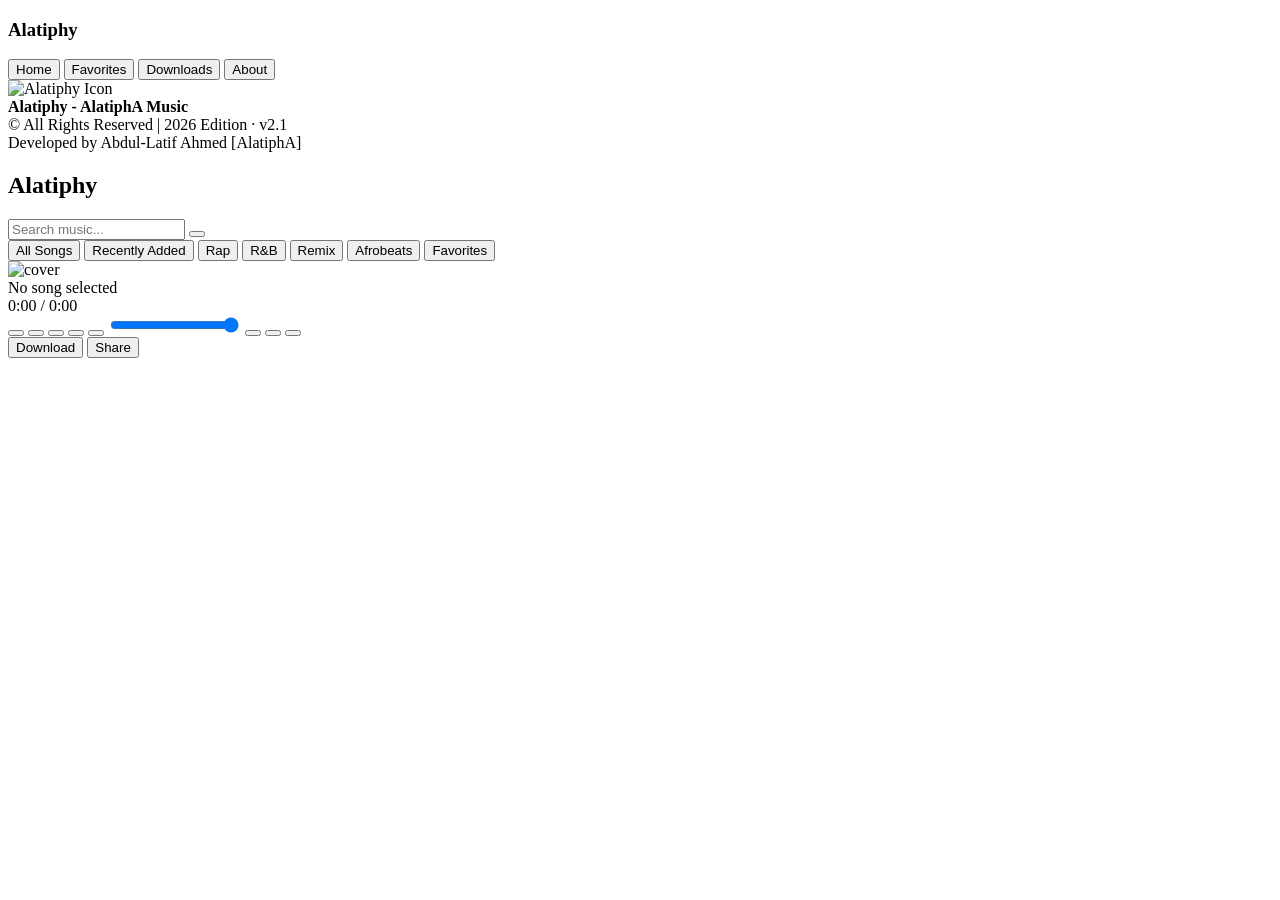
==== commit 3c5df042: "Rename index-3.html to index.html" ====
--- a/index.html
+++ b/index.html
@@ -5,7 +5,7 @@
 <meta name="viewport"
 content="width=device-width, initial-scale=1.0">
 
-<title>Alatiphy - AlatiphA Music</title>
+<title>Alatiphy</title>
 
 <link rel="stylesheet"
 href="https://cdnjs.cloudflare.com/ajax/libs/font-awesome/7.0.1/css/all.min.css"/>
@@ -34,20 +34,33 @@
 <div id="side-menu" class="side-menu">
   <div class="menu-content">
 
-    <h3>AlatiphA Music</h3>
+    <h3>Alatiphy</h3>
 
     <button class="menu-item" data-view="home">Home</button>
-<button class="menu-item" data-view="favorites">Favorites</button>
-<button class="menu-item" data-view="downloads">Downloads</button>
-<button class="menu-item" data-view="about">About</button>
+    <button class="menu-item" data-view="favorites">Favorites</button>
+    <button class="menu-item" data-view="downloads">Downloads</button>
+    <button class="menu-item" data-view="about">About</button>
 
+  </div>
+
+  <div class="aboutSection">
+    <img
+      src="icon-192.png"
+      alt="Alatiphy Icon"
+      class="aboutIcon"
+    >
+    <div class="aboutText">
+      <strong>Alatiphy - AlatiphA Music</strong><br>
+      ©️ All Rights Reserved | 2026 Edition · <span id="appVersion">v2.1</span><br>
+      Developed by Abdul-Latif Ahmed [AlatiphA]
+    </div>
   </div>
 </div>
 
 <div class="app">
   <h2>
   <i id="menu-toggle" class="fas fa-bars"></i>
-  AlatiphA Music
+  Alatiphy
 </h2>
   
   <div class="search-container">
@@ -133,2091 +146,8 @@
 
 <link rel="stylesheet" href="style.css">
 
-<script>
-(function(){
+<script src="app.js" defer></script>
+<script src="install-prompt.js" defer></script>
 
-// =======================
-// DOM LAYER
-// =======================
-const DOM = {
-  audio: document.getElementById("audio"),
-  list: document.getElementById("list"),
-  playBtn: document.getElementById("play"),
-  muteBtn: document.getElementById("mute"),
-  volume: document.getElementById("volume"),
-  menuBtn: document.getElementById("menu-btn"),
-  menuPopup: document.getElementById("menu"),
-  menuDownload: document.getElementById("menu-download"),
-  menuShare: document.getElementById("menu-share"),
-  bar: document.getElementById("bar"),
-  search: document.getElementById("search"),
-  clearBtn: document.getElementById("clear-search"),
-  tabFavorites: document.getElementById("tab-favorites"),
-  repeatBtn: document.getElementById("repeat"),
-  shuffleBtn: document.getElementById("shuffle"),
-  player: document.querySelector(".player"),
-  collapseBtn: document.getElementById("collapse-btn"),
-  cover: document.getElementById("cover"),
-  title: document.getElementById("title"),
-  time: document.getElementById("time"),
-  progress: document.getElementById("progress"),
-
-  sideMenu: document.getElementById("side-menu"),
-  overlay: document.getElementById("menu-overlay"),
-  menuToggle: document.getElementById("menu-toggle")
-};
-
-
-// =======================
-// DATA (SONGS)
-// =======================
-
-const COVER =
-"https://blogger.googleusercontent.com/img/b/R29vZ2xl/AVvXsEi0_lQRpa_X50T-4zAAYHZUqeUjqDb-JkeOgmg31u_2Apnsut3Nfe_zrvW1rqOq7aKxEjzgxcv2ndc7CC-Jo_9O0pbmva3vn8N0xqiscfAah_frGjHgAsiSpwJSqnV976_5FtENJDnyuIcSEpW0T-LBQctvRczjy54IvEGCb86MXy2_CVCZphGwj2NjV6uc/s500/AlatiphA_Music_Animation.png";
-
-const songs = [
-{ 
-   title: "Wo de ya ka - AlatiphA", 
-   src: "https://archive.org/download/too-big-for-their-games-alatiph-a-ai-mp-3-160-k/Wo%20de%20ya%20ka%20-%20AlatiphA%20AI%28MP3_160K%29.mp3", 
-   tags: ["rap", "afrobeats"]
-},
-
-{ title: "Yawa Season (Remix) - AlatiphA", 
-  src: "https://archive.org/download/no-be-pawn-remix-alatiph-a-mp-3-160-k/Yawa%20Season%20%28Remix%29%20-%20AlatiphA%28MP3_160K%29.mp3", 
-   tags: ["rap", "remix"]
-},
-
-{ 
-   title: "ORAL vs OCAL (Remix) - AlatiphA", 
-   src: "https://archive.org/download/no-be-pawn-remix-alatiph-a-mp-3-160-k/ORAL%20vs%20OCAL%20%28Remix%29%20-%20AlatiphA%28MP3_160K%29.mp3", 
-   tags: ["rap", "remix"]
-},
-
-{ 
-   title: "No Be Pawn (Remix) - AlatiphA", 
-   src: "https://archive.org/download/no-be-pawn-remix-alatiph-a-mp-3-160-k/No%20Be%20Pawn%20%28Remix%29%20-%20AlatiphA%28MP3_160K%29.mp3", 
-   tags: ["rap", "remix"]
-},
-
-{
-   title: "Shee mungani - AlatiphA", 
-   src: "https://archive.org/download/too-big-for-their-games-alatiph-a-ai-mp-3-160-k/Shee%20mungani%20-%20AlatiphA%20AI%28MP3_160K%29.mp3", 
-   tags: ["rap", "afrobeats"]
-},
-
-{ 
-   title: "ORAL vs OCAL (Afrobeat) - AlatiphA",     
-   src: "https://archive.org/download/no-be-pawn-remix-alatiph-a-mp-3-160-k/ORAL%20vs%20OCAL%20-%20AlatiphA%28MP3_160K%29.mp3", 
-   tags: ["rap", "afrobeats"]
-},
-
-{ 
-   title: "Galamsey Tears & Church Power (Rap) - AlatiphA", 
-   src: "https://archive.org/download/wins-only-reset-on-course-rap-alatiph-a/Galamsey%20Tears%20%26%20Church%20Power%20%28Rap%29%20-%20AlatiphA.mp3", 
-   tags: ["rap", "recentlyadded"]
-},
-
-{ 
-   title: "Aku Deception (Rap) - AlatiphA", 
-   src: "https://archive.org/download/wins-only-reset-on-course-rap-alatiph-a/Aku%20Deception%20%28Rap%29%20-%20AlatiphA.mp3", 
-   tags: ["rap", "recentlyadded"]
-}, 
-
-{ 
-   title: "1 Job_ 3 Shifts... Now Hustle - AlatiphA", 
-   src: "https://archive.org/download/too-big-for-their-games-alatiph-a-ai-mp-3-160-k/1%20Job_%203%20Shifts...%20Now%20Hustle%28MP3_160K%29.mp3", 
-   tags: ["rap", "recentlyadded"]
-},
-
-{ 
-   title: "Defending Chains - AlatiphA", 
-   src: "https://archive.org/download/beyond-the-headlines-nyaba-diaries-alatiph-a/Defending%20Chains%20-%20AlatiphA.mp3", 
-   tags: ["rap", "recentlyadded"]
-},
-
-{ 
-   title: "No Fear Law - AlatiphA", 
-   src: "https://archive.org/download/beyond-the-headlines-nyaba-diaries-alatiph-a/No%20Fear%20Law%20-%20AlatiphA.mp3", 
-   tags: ["rap", "recentlyadded"]
-},
-
-{ 
-   title: "Built on Pillars (Remix) - AlatiphA", 
-   src: "https://archive.org/download/built-on-pillars-alatiph-a/Built%20on%20Pillars%20%28Remix%29%20-%20AlatiphA.mp3", 
-   tags: ["remix", "recentlyadded"]
-}
-  ];
-
-
-// =======================
-// STATE LAYER
-// =======================
-const STATE = {
-  songs: songs,
-  
-  db: null,
-  downloadedSongs: {}, 
-
-  currentIndex: (() => {
-  const i = parseInt(localStorage.getItem("index"));
-  return isNaN(i) ? 0 : i;
-})(),
-
-  favorites: JSON.parse(localStorage.getItem("favorites")) || [],
-  activePlaylist: "all",
-  showFavoritesOnly: false,
-  shuffle: false,
-  repeat: localStorage.getItem("repeat") || "off",
-  isMuted: JSON.parse(localStorage.getItem("muted")) || false,
-lastVolume: parseFloat(localStorage.getItem("volume")) || 1,
-  isMini: false,
-  isSeeking: false,
-  view: "home", 
-  touchStartTime: 0,
-  isSwipeAllowed: false,
-  durations: {}, 
-  renderTimer: null, 
-  nextBufferAudio: new Audio()
-};
-
-const DURATION_KEY = "alatipha_durations_v2";
-
-try {
-  const cached = JSON.parse(localStorage.getItem(DURATION_KEY));
-
-  if (cached && typeof cached === "object") {
-    STATE.durations = cached.durations || {};
-    STATE.durationHash = cached.hash || "";
-  }
-
-} catch (e) {
-  STATE.durations = {};
-  STATE.durationHash = "";
-}
-
-function generateSongHash() {
-  return STATE.songs.map(s => s.src).join("|");
-}
-
-console.log("Songs loaded:", STATE.songs.length);
-
-//DURATION LOADER 
-function loadDurations() {
-
-  const currentHash = generateSongHash();
-
-  // ✅ If songs unchanged and durations exist → STOP
-  if (
-    STATE.durationHash === currentHash &&
-    Object.keys(STATE.durations).length === STATE.songs.length
-  ) {
-    console.log("Durations already cached. Skipping scan.");
-    return;
-  }
-
-  console.log("Scanning durations...");
-
-  STATE.durationHash = currentHash;
-
-  let index = 0;
-
-  function scanNext() {
-
-    if (index >= STATE.songs.length) {
-      console.log("Duration scan complete.");
-      saveDurations();
-      return;
-    }
-
-    // skip already cached
-    if (STATE.durations[index]) {
-      index++;
-      scanNext();
-      return;
-    }
-
-    const audio = new Audio();
-    audio.src = STATE.songs[index].src;
-    audio.preload = "metadata";
-
-    audio.addEventListener("loadedmetadata", () => {
-
-      const duration = audio.duration;
-
-      if (duration && isFinite(duration)) {
-        STATE.durations[index] = duration;
-
-        // Save progressively (safe)
-        saveDurations();
-
-        // Update only that item visually
-        updateSingleDuration(index, duration);
-      }
-
-      index++;
-
-      // throttle to avoid UI lag
-      setTimeout(scanNext, 150);
-    });
-
-    audio.addEventListener("error", () => {
-      index++;
-      setTimeout(scanNext, 150);
-    });
-  }
-
-  scanNext();
-}
-
-/* ===== UPDATE DURATION ===== */
-
-function updateSingleDuration(index, duration) {
-
-  const el = DOM.list.querySelector(
-    `.song[data-index="${index}"] .duration`
-  );
-
-  if (el) {
-    el.textContent = formatTime(duration);
-  }
-}
-
-/* ===== SAVE DURATIONS ===== */
-function saveDurations() {
-  try {
-    localStorage.setItem(
-      DURATION_KEY,
-      JSON.stringify({
-        durations: STATE.durations,
-        hash: STATE.durationHash
-      })
-    );
-  } catch (e) {
-    console.log("Duration save failed", e);
-  }
-}
-
-
-// =======================
-// INDEXED DB
-// =======================
-
-const DB = {
-  name: "AlatiphAMusicDB",
-  version: 1,
-  database: null
-};
-
-// OPEN DATABASE
-function openDatabase() {
-
-  return new Promise((resolve, reject) => {
-
-    const request = indexedDB.open(
-      DB.name,
-      DB.version
-    );
-
-    // CREATE TABLES
-    request.onupgradeneeded = function (event) {
-
-      const db = event.target.result;
-
-      // SONG STORAGE
-      if (!db.objectStoreNames.contains("songs")) {
-
-        const store = db.createObjectStore(
-          "songs",
-          { keyPath: "id" }
-        );
-
-        store.createIndex(
-          "title",
-          "title",
-          { unique: false }
-        );
-      }
-    };
-
-    // SUCCESS
-    request.onsuccess = function (event) {
-
-      DB.database = event.target.result;
-
-      console.log("IndexedDB ready");
-
-      resolve(DB.database);
-    };
-
-    // ERROR
-    request.onerror = function (event) {
-
-      console.error(
-        "IndexedDB failed",
-        event.target.error
-      );
-
-      reject(event.target.error);
-    };
-  });
-}
-
-/* ===== SAVE SONG ===== */
-  
-function saveSongToDB(songData) {
-
-  return new Promise((resolve, reject) => {
-
-    try {
-
-      const transaction = DB.database.transaction(
-        ["songs"],
-        "readwrite"
-      );
-
-      const store = transaction.objectStore("songs");
-
-      const request = store.put(songData);
-
-      request.onsuccess = () => {
-        resolve(true);
-      };
-
-      request.onerror = (event) => {
-
-        console.error(
-          "Failed to save song",
-          event.target.error
-        );
-
-        reject(event.target.error);
-      };
-
-    } catch (err) {
-
-      console.error(err);
-
-      reject(err);
-    }
-  });
-}
-
-/* ===== GET SONGS ===== */
-  
-function getSongFromDB(id) {
-
-  return new Promise((resolve, reject) => {
-
-    try {
-
-      const transaction = DB.database.transaction(
-        ["songs"],
-        "readonly"
-      );
-
-      const store = transaction.objectStore("songs");
-
-      const request = store.get(id);
-
-      request.onsuccess = () => {
-        resolve(request.result || null);
-      };
-
-      request.onerror = (event) => {
-
-        console.error(
-          "Failed to get song",
-          event.target.error
-        );
-
-        reject(event.target.error);
-      };
-
-    } catch (err) {
-
-      console.error(err);
-
-      reject(err);
-    }
-  });
-}
-
-// GET ALL DOWNLOADED SONGS
-function getAllDownloadedSongs() {
-
-  return new Promise((resolve, reject) => {
-
-    try {
-
-      const transaction = DB.database.transaction(
-        ["songs"],
-        "readonly"
-      );
-
-      const store = transaction.objectStore("songs");
-
-      const request = store.getAll();
-
-      request.onsuccess = () => {
-        resolve(request.result || []);
-      };
-
-      request.onerror = (event) => {
-
-        console.error(
-          "Failed to load downloads",
-          event.target.error
-        );
-
-        reject(event.target.error);
-      };
-
-    } catch (err) {
-
-      console.error(err);
-
-      reject(err);
-    }
-  });
-}
-
-
-// =======================
-// LOGIC
-// =======================
-
-/* ===== SCHEDULE RENDER ===== */
-function scheduleRender() {
-
-  if (STATE.renderTimer) return;
-
-  STATE.renderTimer = requestAnimationFrame(() => {
-    renderList(DOM.search.value);
-    STATE.renderTimer = null;
-  });
-}
-
-/* ===== LOAD SONG ===== */
-async function loadSong() {
-
-  const song = STATE.songs[STATE.currentIndex];
-  if (!song) return;
-
-  try {
-
-    let src = song.src;
-
-    // USE DOWNLOADED BLOB IF AVAILABLE
-    if (STATE.downloadedSongs[song.src]) {
-
-      src = URL.createObjectURL(
-        STATE.downloadedSongs[song.src].blob
-      );
-    }
-
-    DOM.audio.src = src;
-
-    DOM.cover.src = song.cover || COVER || "";
-
-    if (!DOM.cover.src) {
-      DOM.cover.src = COVER;
-    }
-
-    DOM.title.innerHTML =
-      `<span data-title="${song.title}">
-        ${song.title}
-      </span>`;
-
-    DOM.cover.classList.add("loading");
-
-    DOM.audio.addEventListener("canplay", () => {
-      DOM.cover.classList.remove("loading");
-    }, { once: true });
-
-    updateMarquee();
-
-    DOM.playBtn.innerHTML =
-      '<i class="fas fa-play"></i>';
-
-    DOM.playBtn.classList.remove("pause");
-
-    highlightActiveTrack();
-
-  } catch (err) {
-
-    console.error("loadSong failed", err);
-  }
-}
-
-/* ===== PLAY SONG ===== */
-function playSong() {
-
-  DOM.audio.play()
-
-    .then(() => {
-
-      DOM.playBtn.innerHTML =
-        '<i class="fas fa-pause"></i>';
-
-      DOM.playBtn.classList.add("pause");
-
-      DOM.cover.classList.add("playing");
-
-      setTimeout(preloadNextTrack, 200);
-
-      savePlaybackState(true);
-    })
-
-    .catch(err => {
-
-      console.error("Playback failed", err);
-
-      DOM.playBtn.innerHTML =
-        '<i class="fas fa-play"></i>';
-
-      DOM.playBtn.classList.remove("pause");
-
-      DOM.cover.classList.remove("playing");
-
-      savePlaybackState(false);
-    });
-}
-
-/* ===== PLAY SONG ===== */
-function pauseSong(){
-
-  DOM.audio.pause();
-
-  savePlaybackState(false);
-
-  DOM.playBtn.innerHTML =
-    '<i class="fas fa-play"></i>';
-
-  DOM.playBtn.classList.remove("pause");
-
-  DOM.cover.classList.remove("playing");
-}
-
-/* ===== NEXT SONG ===== */
-function nextSong(){
-  STATE.currentIndex =
-    (STATE.currentIndex + 1) % STATE.songs.length;
-
-  saveState();
-  loadSong();
-  playSong();
-}
-
-/* ===== PREVIOUS SONG ===== */
-function prevSong(){
-  STATE.currentIndex =
-    (STATE.currentIndex - 1 + STATE.songs.length) % STATE.songs.length;
-
-  saveState();
-  loadSong();
-  playSong();
-}
-
-/* ===== UPDATE REPEAT BUTTON ===== */
-function updateRepeatButton() {
-
-  DOM.repeatBtn.classList.remove("active");
-
-  if (STATE.repeat === "off") {
-    DOM.repeatBtn.innerHTML = '<i class="fas fa-redo"></i>';
-  }
-
-  if (STATE.repeat === "one") {
-    DOM.repeatBtn.classList.add("active");
-    DOM.repeatBtn.innerHTML = '<i class="fas fa-redo"></i>';
-  }
-
-  if (STATE.repeat === "all") {
-    DOM.repeatBtn.classList.add("active");
-    DOM.repeatBtn.innerHTML = '<i class="fas fa-repeat"></i>';
-  }
-}
-
-/* ===== PRELOAD NEXT TRACK ===== */
-function preloadNextTrack() {
-
-  const nextIndex = getNextIndex("next");
-  if (nextIndex === null) return;
-
-  const nextSong = STATE.songs[nextIndex];
-  if (!nextSong) return;
-
-  if (STATE.nextBufferAudio.src === nextSong.src) return;
-
-  STATE.nextSongIndex = nextIndex;
-
-  STATE.nextBufferAudio.src = nextSong.src;
-  STATE.nextBufferAudio.load();
-
-  STATE.nextBufferAudio.play()
-    .then(() => {
-      STATE.nextBufferAudio.pause();
-      STATE.nextBufferAudio.currentTime = 0;
-    })
-    .catch(() => {});
-}
-
-/* ===== SAVE STATE ===== */
-function saveState(){
-  localStorage.setItem("index", STATE.currentIndex);
-}
-
-/* ===== SAVE PLAYLIST STATE ===== */
-function savePlaybackState(isPlaying) {
-  localStorage.setItem("isPlaying", isPlaying);
-}
-
-/* ===== RENDER LIST ===== */
-function renderList(filter=""){
-
-  DOM.list.innerHTML = "";
-
-  const playlist = getCurrentPlaylist();
-
-  playlist.forEach(item => {
-
-    const song = item.song;
-    const i = item.index;
-
-    const hasFilter = filter.trim() !== "";
-    const isMatch = song.title.toLowerCase().includes(filter.toLowerCase());
-    const isCurrent = i === STATE.currentIndex;
-
-// Only filter when user is actually searching
-if (hasFilter && !isMatch && !isCurrent) return;
-
-    const div = document.createElement("div");
-    div.className = "song";
-    
-    if (isDownloaded(i)) {
-  div.classList.add("downloaded");
-}
-
-    div.dataset.index = i;
-
-    const isFav = STATE.favorites.includes(i);
-
-    const duration = STATE.durations[i];
-
-div.innerHTML = `
-  <img src="${song.cover || COVER}">
-  <span>${song.title}</span>
-
-  <div class="song-right">
-    <span class="duration">
-      ${duration ? formatTime(duration) : "…"}
-    </span>
-
-    <button class="heart ${isFav ? "liked" : ""}">
-      <i class="${isFav ? "fas" : "far"} fa-heart"></i>
-    </button>
-  </div>
-`;
-
-    // play
-    div.onclick = (e) => {
-
-  if (e.target.closest(".heart")) return;
-
-  if (STATE.currentIndex === i) {
-    // toggle play/pause instead
-    DOM.audio.paused ? playSong() : pauseSong();
-    return;
-  }
-
-  STATE.currentIndex = i;
-
-  loadSong();
-  playSong();
-  highlightActiveTrack();
-  saveState();
-};
-
-    // favorite
-    div.querySelector(".heart").onclick = (e)=>{
-      e.stopPropagation();
-
-      if(STATE.favorites.includes(i)){
-        STATE.favorites =
-          STATE.favorites.filter(x=>x!==i);
-      }else{
-        STATE.favorites.push(i);
-      }
-
-      localStorage.setItem(
-        "favorites",
-        JSON.stringify(STATE.favorites)
-      );
-
-      renderList(DOM.search.value);
-    };
-
-    DOM.list.appendChild(div);
-  });
-
-}
-
-/* ===== UPDATE MARQUEE ===== */
-function updateMarquee() {
-
-  const span = DOM.title.querySelector("span");
-  if (!span) return;
-
-  // reset first
-  DOM.title.classList.remove("marquee");
-  span.style.animationDuration = "0s";
-
-  // WAIT for layout to settle properly
-  setTimeout(() => {
-
-    const textWidth = span.scrollWidth;
-    const containerWidth = DOM.title.clientWidth;
-
-    // debug (optional)
-    // console.log({ textWidth, containerWidth });
-
-    if (textWidth > containerWidth) {
-
-      // slower base speed
-let speed = 30;
-
-// even slower in mini player (feels more natural)
-if (STATE.isMini) speed = 22;
-
-const gap = STATE.isMini ? 40 : 60;
-const distance = textWidth + gap;
-
-// minimum duration so short overflow doesn't rush
-let duration = distance / speed;
-duration = Math.max(duration, 6); // never faster than 6s
-
-span.style.animationDuration = duration + "s";
-
-      span.style.animationDuration = duration + "s";
-
-      DOM.title.classList.add("marquee");
-    }
-
-  }, 50); // small delay is key
-}
-
-/* ===== UPDATE TIME ===== */
-function updateTime(){
-  if(!DOM.audio.duration) return;
-
-  if (!STATE.isSeeking) {
-  DOM.progress.style.width =
-    (DOM.audio.currentTime / DOM.audio.duration) * 100 + "%";
-}
-
-  DOM.time.textContent =
-    formatTime(DOM.audio.currentTime) +
-    " / " +
-    formatTime(DOM.audio.duration);
-}
-
-/* ===== FORMAT TIME ===== */
-function formatTime(s) {
-
-  if (
-    s === undefined ||
-    s === null ||
-    isNaN(s) ||
-    !isFinite(s)
-  ) {
-    return "0:00";
-  }
-
-  const m = Math.floor(s / 60);
-  const sec = Math.floor(s % 60);
-
-  return m + ":" + (sec < 10 ? "0" : "") + sec;
-}
-
-function getPlaylistByTag(tag){
-
-  const normalized = (tag || "").toLowerCase();
-
-  return STATE.songs
-    .map((song, index) => ({ song, index }))
-    .filter(item => {
-
-      if(normalized === "all") return true;
-
-      if(!item.song.tags) return false;
-
-      return item.song.tags
-        .map(t => t.toLowerCase())
-        .includes(normalized);
-
-    });
-}
-
-function getCurrentPlaylist(){
-
-  // DOWNLOADS VIEW
-  if (STATE.view === "downloads") {
-
-    return STATE.songs
-      .map((song, index) => ({ song, index }))
-      .filter(item => isDownloaded(item.index));
-  }
-
-  // FAVORITES VIEW
-  if (STATE.showFavoritesOnly){
-
-    return STATE.songs
-      .map((song,index)=>({song,index}))
-      .filter(item => STATE.favorites.includes(item.index));
-  }
-
-  // NORMAL PLAYLISTS
-  return getPlaylistByTag(STATE.activePlaylist);
-}
-
-// SWITCH VIEW HELPER 
-
-function resetUIState() {
-  DOM.search.value = "";
-  DOM.clearBtn.style.display = "none";
-}
-
-// SWITCH VIEW 
-function switchView(view) {
-
-  STATE.view = view;
-
-  resetUIState();
-
-  // RESET FAVORITES MODE
-  STATE.showFavoritesOnly = false;
-
-  if (view === "home") {
-
-    STATE.activePlaylist = "all";
-
-    renderList();
-
-    setTimeout(highlightActiveTrack, 50);
-  }
-
-  else if (view === "favorites") {
-
-    STATE.showFavoritesOnly = true;
-
-    renderList();
-
-    setTimeout(highlightActiveTrack, 50);
-  }
-
-  else if (view === "downloads") {
-
-    renderDownloads();
-  }
-
-  else if (view === "about") {
-
-    showAbout();
-  }
-
-  updateActiveTab();
-}
-
-/* =========================
-   RENDER DOWNLOADS
-========================= */
-
-async function renderDownloads() {
-
-  DOM.list.innerHTML =
-    `<div style="padding:15px;">
-      Loading downloads...
-    </div>`;
-
-  try {
-
-    const downloads = await getAllDownloadedSongs();
-
-    DOM.list.innerHTML = "";
-
-    if (!downloads.length) {
-
-      DOM.list.innerHTML =
-        `<div style="padding:15px;">
-          No downloaded songs yet
-        </div>`;
-
-      return;
-    }
-
-    STATE.songs.forEach((song, originalIndex) => {
-
-  const download =
-    STATE.downloadedSongs[song.src];
-
-  if (!download) return;
-
-      const div = document.createElement("div");
-
-      div.className = "song";
-      div.dataset.index = originalIndex;
-
-      const isFav =
-        STATE.favorites.includes(originalIndex);
-
-      div.innerHTML = `
-        <img src="${song.cover || COVER}">
-
-        <span>${song.title}</span>
-
-        <div class="song-right">
-
-          <button class="heart ${isFav ? "liked" : ""}">
-            <i class="${isFav ? "fas" : "far"} fa-heart"></i>
-          </button>
-
-        </div>
-      `;
-
-      // PLAY
-      div.onclick = (e) => {
-
-  if (e.target.closest(".heart")) return;
-
-  STATE.currentIndex = originalIndex;
-
-  loadSong();
-  playSong();
-  highlightActiveTrack();
-  saveState();
-};
-
-      // FAVORITE
-      div.querySelector(".heart").onclick = (e) => {
-
-        e.stopPropagation();
-
-        if (STATE.favorites.includes(originalIndex)) {
-
-          STATE.favorites =
-            STATE.favorites.filter(
-              x => x !== originalIndex
-            );
-
-        } else {
-
-          STATE.favorites.push(originalIndex);
-        }
-
-        localStorage.setItem(
-          "favorites",
-          JSON.stringify(STATE.favorites)
-        );
-
-        renderDownloads();
-      };
-
-      DOM.list.appendChild(div);
-    });
-
-    highlightActiveTrack();
-
-  } catch (err) {
-
-    console.error(err);
-
-    DOM.list.innerHTML =
-      `<div style="padding:15px;">
-        Failed to load downloads
-      </div>`;
-  }
-}
-  
-
-/* =========================
-   ABOUT
-========================= */
-
-function showAbout() {
-
-  DOM.list.innerHTML = `
-    <div style="padding:15px; line-height:1.6;">
-      <h3>AlatiphA Music</h3>
-      <p>With AlatiphA, it’s easy to listen to tailored online and offline music on your phone, your computer, your tablet and more.</p>
-      <p>Version: v2 Beta 2</p>
-    </div>
-  `;
-}
-
-/* =========================
-   NAVIGATION 
-========================= */
-
-/* 🔥 SOURCE OF TRUTH FOR NAVIGATION */
-function getNextIndex(direction = "next") {
-
-  const playlist = getCurrentPlaylist();
-  if (!playlist.length) return null;
-
-  const currentPos = playlist.findIndex(
-    item => item.index === STATE.currentIndex
-  );
-
-  if (currentPos === -1) return null;
-
-  // REPEAT ONE
-  if (STATE.repeat === "one") {
-    return STATE.currentIndex;
-  }
-
-  // SHUFFLE
-  if (STATE.shuffle) {
-
-    if (playlist.length === 1) return STATE.currentIndex;
-
-    let newPos;
-
-    do {
-      newPos = Math.floor(Math.random() * playlist.length);
-    } while (playlist[newPos].index === STATE.currentIndex);
-
-    return playlist[newPos].index;
-  }
-
-  // NORMAL MOVE
-  let newPos = direction === "next"
-    ? currentPos + 1
-    : currentPos - 1;
-
-  // REPEAT ALL
-  if (STATE.repeat === "all") {
-    if (newPos >= playlist.length) newPos = 0;
-    if (newPos < 0) newPos = playlist.length - 1;
-  }
-
-  // REPEAT OFF
-  if (STATE.repeat === "off") {
-    if (newPos >= playlist.length || newPos < 0) {
-      return null;
-    }
-  }
-
-  return playlist[newPos].index;
-}
-
-//SHUFFLE 
-function updateShuffleButton() {
-  DOM.shuffleBtn.classList.toggle("active", STATE.shuffle);
-}
-
-//VOLUME & MUTE 
-function updateVolumeUI() {
-
-  DOM.volume.value = STATE.isMuted ? 0 : STATE.lastVolume;
-
-  if (STATE.isMuted || STATE.lastVolume === 0) {
-    DOM.muteBtn.innerHTML = '<i class="fas fa-volume-mute"></i>';
-    DOM.muteBtn.classList.add("active");
-  } else {
-    DOM.muteBtn.innerHTML = '<i class="fas fa-volume-up"></i>';
-    DOM.muteBtn.classList.remove("active");
-  }
-}
-
-function applyVolume() {
-
-  DOM.audio.volume = STATE.isMuted ? 0 : STATE.lastVolume;
-
-  updateVolumeUI();
-}
-
-//TIME UPDATER 
-function seek(e) {
-
-  const rect = DOM.bar.getBoundingClientRect();
-  const x = e.touches ? e.touches[0].clientX : e.clientX;
-
-  let percent = (x - rect.left) / rect.width;
-
-  percent = Math.max(0, Math.min(1, percent));
-
-  DOM.progress.style.width = (percent * 100) + "%";
-
-  if (DOM.audio.duration) {
-    DOM.audio.currentTime = percent * DOM.audio.duration;
-  }
-}
-
-DOM.bar.addEventListener("click", seek);
-
-//Start dragging
-DOM.bar.addEventListener("mousedown", (e) => {
-  STATE.isSeeking = true;
-  seek(e);
-});
-
-DOM.bar.addEventListener("touchstart", (e) => {
-  STATE.isSeeking = true;
-  seek(e);
-});
-
-//Move while dragging
-document.addEventListener("mousemove", (e) => {
-  if (!STATE.isSeeking) return;
-  seek(e);
-});
-
-document.addEventListener("touchmove", (e) => {
-  if (!STATE.isSeeking) return;
-  seek(e);
-});
-
-//End dragging
-document.addEventListener("mouseup", () => {
-  STATE.isSeeking = false;
-});
-
-document.addEventListener("touchend", () => {
-  STATE.isSeeking = false;
-});
-
-//Prevent page scroll while dragging on mobile:
-DOM.bar.addEventListener("touchmove", (e) => {
-  if (STATE.isSeeking) e.preventDefault();
-}, { passive: false });
-
-//HIGHLIGHTING TRACKS
-function highlightActiveTrack() {
-
-  const current = document.querySelector(".song.active");
-  if (current) current.classList.remove("active");
-
-  const active = DOM.list.querySelector(
-    `.song[data-index="${STATE.currentIndex}"]`
-  );
-
-  if (active) {
-    active.classList.add("active");
-
-    requestAnimationFrame(() => {
-      active.scrollIntoView({
-        block: "nearest",
-        behavior: "smooth"
-      });
-    });
-  }
-}
-
-/* ===== DEBOUNCE ===== */
-function debounce(fn, delay = 200) {
-  let timer;
-
-  return function (...args) {
-    clearTimeout(timer);
-    timer = setTimeout(() => fn.apply(this, args), delay);
-  };
-}
-
-const handleSearch = debounce((value) => {
-  renderList(value);
-
-  // only scroll when search is empty
-  if (!value) {
-    setTimeout(() => {
-      highlightActiveTrack();
-    }, 50);
-  }
-}, 200);
-
-function getCurrentSong() {
-  return STATE.songs[STATE.currentIndex] || null;
-}
-
-function isDownloaded(index) {
-
-  const song = STATE.songs[index];
-  if (!song) return false;
-
-  return !!STATE.downloadedSongs[song.src];
-}
-
-async function loadDownloadedSongsMap() {
-
-  try {
-
-    const downloads = await getAllDownloadedSongs();
-
-    STATE.downloadedSongs = {};
-
-    downloads.forEach(item => {
-      STATE.downloadedSongs[item.id] = item;
-    });
-
-  } catch (err) {
-
-    console.error("Failed loading download map", err);
-  }
-}
-
-
-// =======================
-// SWIPE GESTURES
-// =======================
-
-DOM.player.addEventListener("touchstart", (e) => {
-
-  STATE.isSwipeAllowed = !e.target.closest(
-    ".bar, #volume, button, input"
-  );
-
-  if (!STATE.isSwipeAllowed) return;
-
-  const touch = e.touches[0];
-
-  STATE.touchStartX = touch.clientX;
-  STATE.touchStartY = touch.clientY;
-  STATE.touchStartTime = Date.now();
-});
-
-DOM.player.addEventListener("touchend", (e) => {
-
-  if (!STATE.isSwipeAllowed || STATE.isSeeking) return;
-
-  const touch = e.changedTouches[0];
-
-  STATE.touchEndX = touch.clientX;
-  STATE.touchEndY = touch.clientY;
-
-  const timeTaken = Date.now() - STATE.touchStartTime;
-
-  handleSwipe(timeTaken);
-});
-
-function handleSwipe(timeTaken) {
-
-  const dx = STATE.touchEndX - STATE.touchStartX;
-  const dy = STATE.touchEndY - STATE.touchStartY;
-
-  const absX = Math.abs(dx);
-  const absY = Math.abs(dy);
-
-  // distance thresholds
-  const minDistance = 60;
-
-  // velocity (px per ms)
-  const velocityX = absX / timeTaken;
-  const velocityY = absY / timeTaken;
-
-  // fast swipe threshold
-  const fastSwipe = 0.4;
-
-  // ignore tiny movement
-  if (absX < 20 && absY < 20) return;
-
-  // HORIZONTAL
-  if (absX > absY) {
-
-    const isFast = velocityX > fastSwipe;
-
-    if (absX > minDistance || isFast) {
-
-      if (dx < 0) {
-
-  const nextIndex = getNextIndex("next");
-
-  if (nextIndex === null) return;
-
-  STATE.currentIndex = nextIndex;
-
-} else {
-
-  const prevIndex = getNextIndex("prev");
-
-  if (prevIndex === null) return;
-
-  STATE.currentIndex = prevIndex;
-}
-
-saveState();
-loadSong();
-playSong();
-highlightActiveTrack();     
-    }
-  }
-
-  // VERTICAL
-  else {
-
-    const isFast = velocityY > fastSwipe;
-
-    if (absY > minDistance || isFast) {
-
-      if (dy > 0) {
-        // DOWN → COLLAPSE
-        STATE.isMini = true;
-        DOM.player.classList.add("mini");
-           setTimeout(updateMarquee, 80);
-      } else {
-        // UP → EXPAND
-        STATE.isMini = false;
-        DOM.player.classList.remove("mini");
-          setTimeout(updateMarquee, 80);
-      }
-    }
-  }
-}
-
-
-// =======================
-// EVENTS
-// =======================
-
-DOM.playBtn.onclick = () => {
-  DOM.audio.paused ? playSong() : pauseSong();
-};
-
-//NEXT BUTTON 
-document.getElementById("next").onclick = () => {
-
-  const nextIndex = getNextIndex("next");
-
-  if (nextIndex === null) {
-    pauseSong();
-    return;
-  }
-
-  STATE.currentIndex = nextIndex;
-
-  loadSong();
-  playSong();
-  highlightActiveTrack();
-  saveState();
-};
-
-//PREVIOUS BUTTON  
-document.getElementById("prev").onclick = () => {
-
-  const prevIndex = getNextIndex("prev");
-
-  if (prevIndex === null) return;
-
-  STATE.currentIndex = prevIndex;
-
-  loadSong();
-  playSong();
-  highlightActiveTrack();
-  saveState();
-};
-
-DOM.clearBtn.onclick = () => {
-
-  DOM.search.value = "";
-
-  DOM.clearBtn.style.display = "none";
-
-  renderList("");
-
-setTimeout(() => {
-  highlightActiveTrack();
-}, 50);
-
-  DOM.search.focus();
-};
-
-DOM.audio.addEventListener("timeupdate", updateTime);
-
-//AUDIO
-DOM.audio.addEventListener("ended", function () {
-
-  // REPEAT ONE
-  if (STATE.repeat === "one") {
-
-    DOM.audio.currentTime = 0;
-    playSong();
-    return;
-  }
-
-  const nextIndex = getNextIndex("next");
-
-  // END OF PLAYLIST
-  if (nextIndex === null) {
-
-    // repeat all fallback
-    if (STATE.repeat === "all") {
-
-      const playlist = getCurrentPlaylist();
-
-      if (playlist.length) {
-
-        STATE.currentIndex = playlist[0].index;
-
-        loadSong();
-        playSong();
-        highlightActiveTrack();
-        saveState();
-      }
-    }
-
-    else {
-
-      pauseSong();
-      DOM.audio.currentTime = 0;
-    }
-
-    return;
-  }
-
-  STATE.currentIndex = nextIndex;
-
-  loadSong();
-  playSong();
-  highlightActiveTrack();
-  saveState();
-});
-
-// MENU
-if (DOM.menuToggle && DOM.overlay && DOM.sideMenu) {
-
-  DOM.menuToggle.onclick = () => {
-    DOM.sideMenu.classList.add("open");
-    DOM.overlay.classList.add("show");
-  };
-
-  DOM.overlay.onclick = () => {
-    DOM.sideMenu.classList.remove("open");
-    DOM.overlay.classList.remove("show");
-  };
-}
-
-// SIDE MENU NAVIGATION 
-document.querySelectorAll(".menu-item").forEach(btn => {
-  btn.onclick = () => {
-
-    const view = btn.dataset.view;
-    STATE.view = view;
-
-    DOM.sideMenu.classList.remove("open");
-    DOM.overlay.classList.remove("show");
-
-    switchView(view);
-  };
-});
-
-
-// COLLAPSE PLAYER
-DOM.collapseBtn.onclick = () => {
-
-  STATE.isMini = !STATE.isMini;
-
-  DOM.player.classList.toggle("mini", STATE.isMini);
-
-  // re-measure title after layout change
-  setTimeout(updateMarquee, 80);
-};
-
-
-//TAB CLICK LOGIC 
-document.querySelectorAll(".tab-btn[data-playlist]").forEach(btn => {
-
-  btn.onclick = function(){
-
-    // RETURN TO HOME VIEW
-    STATE.view = "home";
-
-    STATE.showFavoritesOnly = false;
-
-    STATE.activePlaylist =
-      this.dataset.playlist.toLowerCase();
-
-    renderList(DOM.search.value);
-
-    highlightActiveTrack();
-
-    updateActiveTab();
-  };
-
-});
-
-//FAVORITES TAB 
-DOM.tabFavorites.onclick = ()=>{
-
-  STATE.view = "favorites";
-
-  STATE.showFavoritesOnly = true;
-
-  renderList(DOM.search.value);
-
-  highlightActiveTrack();
-
-  updateActiveTab();
-};
-
-//ACTIVE TAB HIGHLIGHT 
-function updateActiveTab(){
-
-  document.querySelectorAll(".tab-btn")
-    .forEach(btn => btn.classList.remove("active"));
-
-  if(STATE.showFavoritesOnly){
-    DOM.tabFavorites.classList.add("active");
-    return;
-  }
-
-  const btn = [...document.querySelectorAll(".tab-btn[data-playlist]")]
-    .find(b => b.dataset.playlist.toLowerCase() === STATE.activePlaylist);
-
-  if(btn) btn.classList.add("active");
-}
-
-//SHUFFLE 
-DOM.shuffleBtn.onclick = () => {
-
-  STATE.shuffle = !STATE.shuffle;
-
-  localStorage.setItem("shuffle", STATE.shuffle);
-
-  updateShuffleButton();
-  
-};
-
-//REPEAT 
-DOM.repeatBtn.onclick = () => {
-
-  if (STATE.repeat === "off") {
-    STATE.repeat = "one";
-  }
-  else if (STATE.repeat === "one") {
-    STATE.repeat = "all";
-  }
-  else {
-    STATE.repeat = "off";
-  }
-
-  localStorage.setItem("repeat", STATE.repeat);
-
-  updateRepeatButton();
-};
-
-//VOLUME SLIDER
-DOM.volume.oninput = () => {
-
-  STATE.lastVolume = parseFloat(DOM.volume.value);
-  STATE.isMuted = STATE.lastVolume === 0;
-
-  localStorage.setItem("volume", STATE.lastVolume);
-  localStorage.setItem("muted", STATE.isMuted);
-
-  applyVolume();
-};
-
-//MUTE
-DOM.muteBtn.onclick = () => {
-
-  STATE.isMuted = !STATE.isMuted;
-
-  localStorage.setItem("muted", STATE.isMuted);
-
-  applyVolume();
-};
-
-
-DOM.search.oninput = (e) => {
-
-  const value = e.target.value;
-
-  DOM.clearBtn.style.display = value ? "flex" : "none";
-
-  handleSearch(value);
-};
-
-//PLAYER MENU
-DOM.menuBtn.onclick = (e) => {
-
-  e.stopPropagation();
-
-  const rect = DOM.menuBtn.getBoundingClientRect();
-
-  DOM.menuPopup.style.right =
-    (window.innerWidth - rect.right) + "px";
-
-  DOM.menuPopup.style.bottom =
-    (window.innerHeight - rect.top + 10) + "px";
-
-  DOM.menuPopup.style.display =
-    DOM.menuPopup.style.display === "flex"
-      ? "none"
-      : "flex";
-};
-
-// close when clicking outside
-document.addEventListener("click", () => {
-  DOM.menuPopup.style.display = "none";
-});
-
-// prevent closing when clicking inside menu
-DOM.menuPopup.onclick = (e) => {
-  e.stopPropagation();
-};
-
-// Menu Download 
-// MENU DOWNLOAD
-// MENU DOWNLOAD
-DOM.menuDownload.onclick = async () => {
-
-  try {
-
-    const song = getCurrentSong();
-
-    if (!song) return;
-
-    DOM.menuDownload.innerHTML =
-      '<i class="fas fa-spinner fa-spin"></i> Downloading...';
-
-    // already downloaded?
-    const existing = await getSongFromDB(song.src);
-
-    if (existing) {
-
-      alert("Song already downloaded");
-
-      DOM.menuDownload.innerHTML =
-        '<i class="fas fa-download"></i> Download';
-
-      return;
-    }
-
-    // FETCH SONG
-const response = await fetch(song.src, {
-  mode: "cors",
-  cache: "no-cache"
-});
-
-if (!response.ok) {
-  throw new Error(
-    "Server blocked download or file unavailable"
-  );
-}
-
-// validate content
-const contentType =
-  response.headers.get("content-type") || "";
-
-if (
-  !contentType.includes("audio") &&
-  !contentType.includes("mpeg")
-) {
-  throw new Error("Invalid audio response");
-}
-
-// CONVERT TO BLOB
-const blob = await response.blob();
-
-if (!blob || blob.size === 0) {
-  throw new Error("Empty download");
-}
-
-    // SAVE TO INDEXEDDB
-    await saveSongToDB({
-
-      id: song.src,
-      title: song.title,
-      blob: blob,
-      cover: song.cover || COVER,
-      downloadedAt: Date.now()
-    });
-
-    // REFRESH MEMORY MAP
-    await loadDownloadedSongsMap();
-
-    alert("Song downloaded for offline use");
-
-    // refresh UI
-    renderList(DOM.search.value);
-
-    if (STATE.view === "downloads") {
-      renderDownloads();
-    }
-
-  } catch (err) {
-
-    console.error(err);
-
-    alert("Download failed");
-
-  } finally {
-
-    DOM.menuDownload.innerHTML =
-      '<i class="fas fa-download"></i> Download';
-
-    DOM.menuPopup.style.display = "none";
-  }
-};
-
-//Share
-DOM.menuShare.onclick = async () => {
-
-  const song = getCurrentSong();
-  if (!song) return;
-
-  const shareData = {
-    title: song.title,
-    text: "Listen to this track on AlatiphA Music",
-    url: song.src
-  };
-
-  try {
-    if (navigator.share) {
-      await navigator.share(shareData);
-    } else {
-      await navigator.clipboard.writeText(song.src);
-      alert("Link copied to clipboard");
-    }
-  } catch (err) {
-    console.log("Share failed", err);
-  }
-
-  DOM.menuPopup.style.display = "none";
-};
-
-  
-// =======================
-// INIT
-// =======================
-
-async function init(){
-
-  await openDatabase();
-  await loadDownloadedSongsMap();
-
-  renderList();
-
-  loadSong();
-
-  // 🔥 Force UI sync AFTER everything is ready
-  setTimeout(() => {
-    highlightActiveTrack();
-    updateMarquee();
-  }, 50);
-
-  updateActiveTab();
-  
-  STATE.shuffle =
-  JSON.parse(localStorage.getItem("shuffle")) || false;
-
-updateShuffleButton();
-  updateRepeatButton();
-  applyVolume();
-  loadDurations();
-
-  DOM.clearBtn.style.display = "none";
-  
-  const wasPlaying = JSON.parse(localStorage.getItem("isPlaying"));
-
-if (wasPlaying) {
-  playSong();
-}
-}
-
-if ("serviceWorker" in navigator) {
-
-  navigator.serviceWorker.register("./sw.js")
-    .then((registration) => {
-
-      console.log("Service Worker registered");
-
-      // force update check
-      registration.update();
-
-      navigator.serviceWorker.addEventListener(
-        "message",
-        (event) => {
-
-          if (
-            event.data &&
-            event.data.type === "RELOAD"
-          ) {
-
-            window.location.reload();
-          }
-        }
-      );
-    })
-
-    .catch((err) => {
-      console.error(
-        "Service Worker registration failed",
-        err
-      );
-    });
-}
-
-init();
-
-})();
-</script>
-
-
-
-
-
-/* =========================
-   PWA INSTALL PROMPT
-========================= */
-
-(function() {
-
-  /* Inject styles */
-  const style = document.createElement("style");
-  style.textContent = `
-    #installBanner {
-      position: fixed;
-      bottom: -120px;
-      left: 50%;
-      transform: translateX(-50%);
-      width: min(360px, 92vw);
-      background: #1e1e2e;
-      color: #eee;
-      border: 1px solid #3a3a5a;
-      border-radius: 14px;
-      box-shadow: 0 8px 32px rgba(0,0,0,0.5);
-      display: flex;
-      align-items: center;
-      gap: 12px;
-      padding: 12px 14px;
-      z-index: 99999;
-      transition: bottom 0.4s cubic-bezier(0.4,0,0.2,1);
-      font-family: Arial, sans-serif;
-    }
-    #installBanner.show {
-      bottom: calc(env(safe-area-inset-bottom, 0px) + 80px);
-    }
-    #installBanner img {
-      width: 44px;
-      height: 44px;
-      border-radius: 10px;
-      flex-shrink: 0;
-    }
-    #installBanner .ib-text {
-      flex: 1;
-      min-width: 0;
-    }
-    #installBanner .ib-title {
-      font-size: 13px;
-      font-weight: 600;
-      color: #fff;
-      white-space: nowrap;
-      overflow: hidden;
-      text-overflow: ellipsis;
-    }
-    #installBanner .ib-sub {
-      font-size: 11px;
-      color: #aaa;
-      margin-top: 2px;
-    }
-    #installBanner .ib-actions {
-      display: flex;
-      gap: 6px;
-      flex-shrink: 0;
-    }
-    #installBanner .ib-install {
-      background: #4aa3ff;
-      color: #fff;
-      border: none;
-      border-radius: 8px;
-      padding: 7px 14px;
-      font-size: 12px;
-      font-weight: 600;
-      cursor: pointer;
-      white-space: nowrap;
-    }
-    #installBanner .ib-dismiss {
-      background: none;
-      color: #888;
-      border: none;
-      border-radius: 8px;
-      padding: 7px 10px;
-      font-size: 12px;
-      cursor: pointer;
-    }
-    #installBanner .ib-install:hover { background: #3a93ef; }
-    #installBanner .ib-dismiss:hover { color: #ccc; }
-
-    /* iOS-specific instruction banner */
-    #iosBanner {
-      position: fixed;
-      bottom: -140px;
-      left: 50%;
-      transform: translateX(-50%);
-      width: min(340px, 92vw);
-      background: #1e1e2e;
-      color: #eee;
-      border: 1px solid #3a3a5a;
-      border-radius: 14px;
-      box-shadow: 0 8px 32px rgba(0,0,0,0.5);
-      padding: 14px 16px;
-      z-index: 99999;
-      transition: bottom 0.4s cubic-bezier(0.4,0,0.2,1);
-      font-family: Arial, sans-serif;
-      text-align: center;
-    }
-    #iosBanner.show {
-      bottom: calc(env(safe-area-inset-bottom, 0px) + 80px);
-    }
-    #iosBanner .ios-title {
-      font-size: 13px;
-      font-weight: 600;
-      color: #fff;
-      margin-bottom: 6px;
-    }
-    #iosBanner .ios-steps {
-      font-size: 12px;
-      color: #bbb;
-      line-height: 1.7;
-    }
-    #iosBanner .ios-close {
-      margin-top: 10px;
-      background: none;
-      border: 1px solid #555;
-      color: #aaa;
-      border-radius: 8px;
-      padding: 6px 20px;
-      font-size: 12px;
-      cursor: pointer;
-    }
-  `;
-  document.head.appendChild(style);
-
-  const INSTALL_KEY = "pwa_install_dismissed";
-  const dismissed =
-    localStorage.getItem(INSTALL_KEY);
-
-  if (dismissed) return;
-
-  /* ── ANDROID / DESKTOP (Chrome) ── */
-  let deferredPrompt = null;
-
-  window.addEventListener(
-    "beforeinstallprompt",
-    e => {
-      e.preventDefault();
-      deferredPrompt = e;
-
-      /* Show after 4 seconds of reading */
-      setTimeout(() => showInstallBanner(), 4000);
-    }
-  );
-
-  function showInstallBanner() {
-
-    const banner =
-      document.createElement("div");
-    banner.id = "installBanner";
-    banner.innerHTML = `
-      <img src="icon-192.png" alt="icon" />
-      <div class="ib-text">
-        <div class="ib-title">Alatiphy</div>
-        <div class="ib-sub">Add to Home Screen for offline playback</div>
-      </div>
-      <div class="ib-actions">
-        <button class="ib-install" id="ibInstall">Install</button>
-        <button class="ib-dismiss" id="ibDismiss">✕</button>
-      </div>
-    `;
-    document.body.appendChild(banner);
-
-    /* Slide up */
-    requestAnimationFrame(() => {
-      requestAnimationFrame(() => {
-        banner.classList.add("show");
-      });
-    });
-
-    document.getElementById("ibInstall")
-      .addEventListener("click", async () => {
-        banner.classList.remove("show");
-        if (deferredPrompt) {
-          deferredPrompt.prompt();
-          const result =
-            await deferredPrompt.userChoice;
-          if (result.outcome === "accepted") {
-            localStorage.setItem(
-              INSTALL_KEY, "1"
-            );
-          }
-          deferredPrompt = null;
-        }
-        setTimeout(() => banner.remove(), 400);
-      });
-
-    document.getElementById("ibDismiss")
-      .addEventListener("click", () => {
-        banner.classList.remove("show");
-        localStorage.setItem(INSTALL_KEY, "1");
-        setTimeout(() => banner.remove(), 400);
-
-</body>
-
-
-
-      });
-
-  }
-
-  /* ── iOS (Safari) ── */
-  const isIOS =
-    /iphone|ipad|ipod/i.test(
-      navigator.userAgent
-    );
-
-  const isInStandalone =
-    window.navigator.standalone === true ||
-    window.matchMedia(
-      "(display-mode: standalone)"
-    ).matches;
-
-  if (isIOS && !isInStandalone) {
-
-    setTimeout(() => {
-
-      const banner =
-        document.createElement("div");
-      banner.id = "iosBanner";
-      banner.innerHTML = `
-        <div class="ios-title">
-          📖 Install Alatiphy - AlatiphA Music 
-        </div>
-        <div class="ios-steps">
-          Tap <strong>Share</strong> (□↑) at the bottom of Safari<br>
-          then tap <strong>"Add to Home Screen"</strong>
-        </div>
-        <button class="ios-close" id="iosClose">Got it</button>
-      `;
-      document.body.appendChild(banner);
-
-      requestAnimationFrame(() => {
-        requestAnimationFrame(() => {
-          banner.classList.add("show");
-        });
-      });
-
-      document.getElementById("iosClose")
-        .addEventListener("click", () => {
-          banner.classList.remove("show");
-          localStorage.setItem(INSTALL_KEY, "1");
-          setTimeout(() => banner.remove(), 400);
-        });
-
-    }, 4000);
-
-  }
-
-})();
-
-
-  
+</body>  
 </html>
